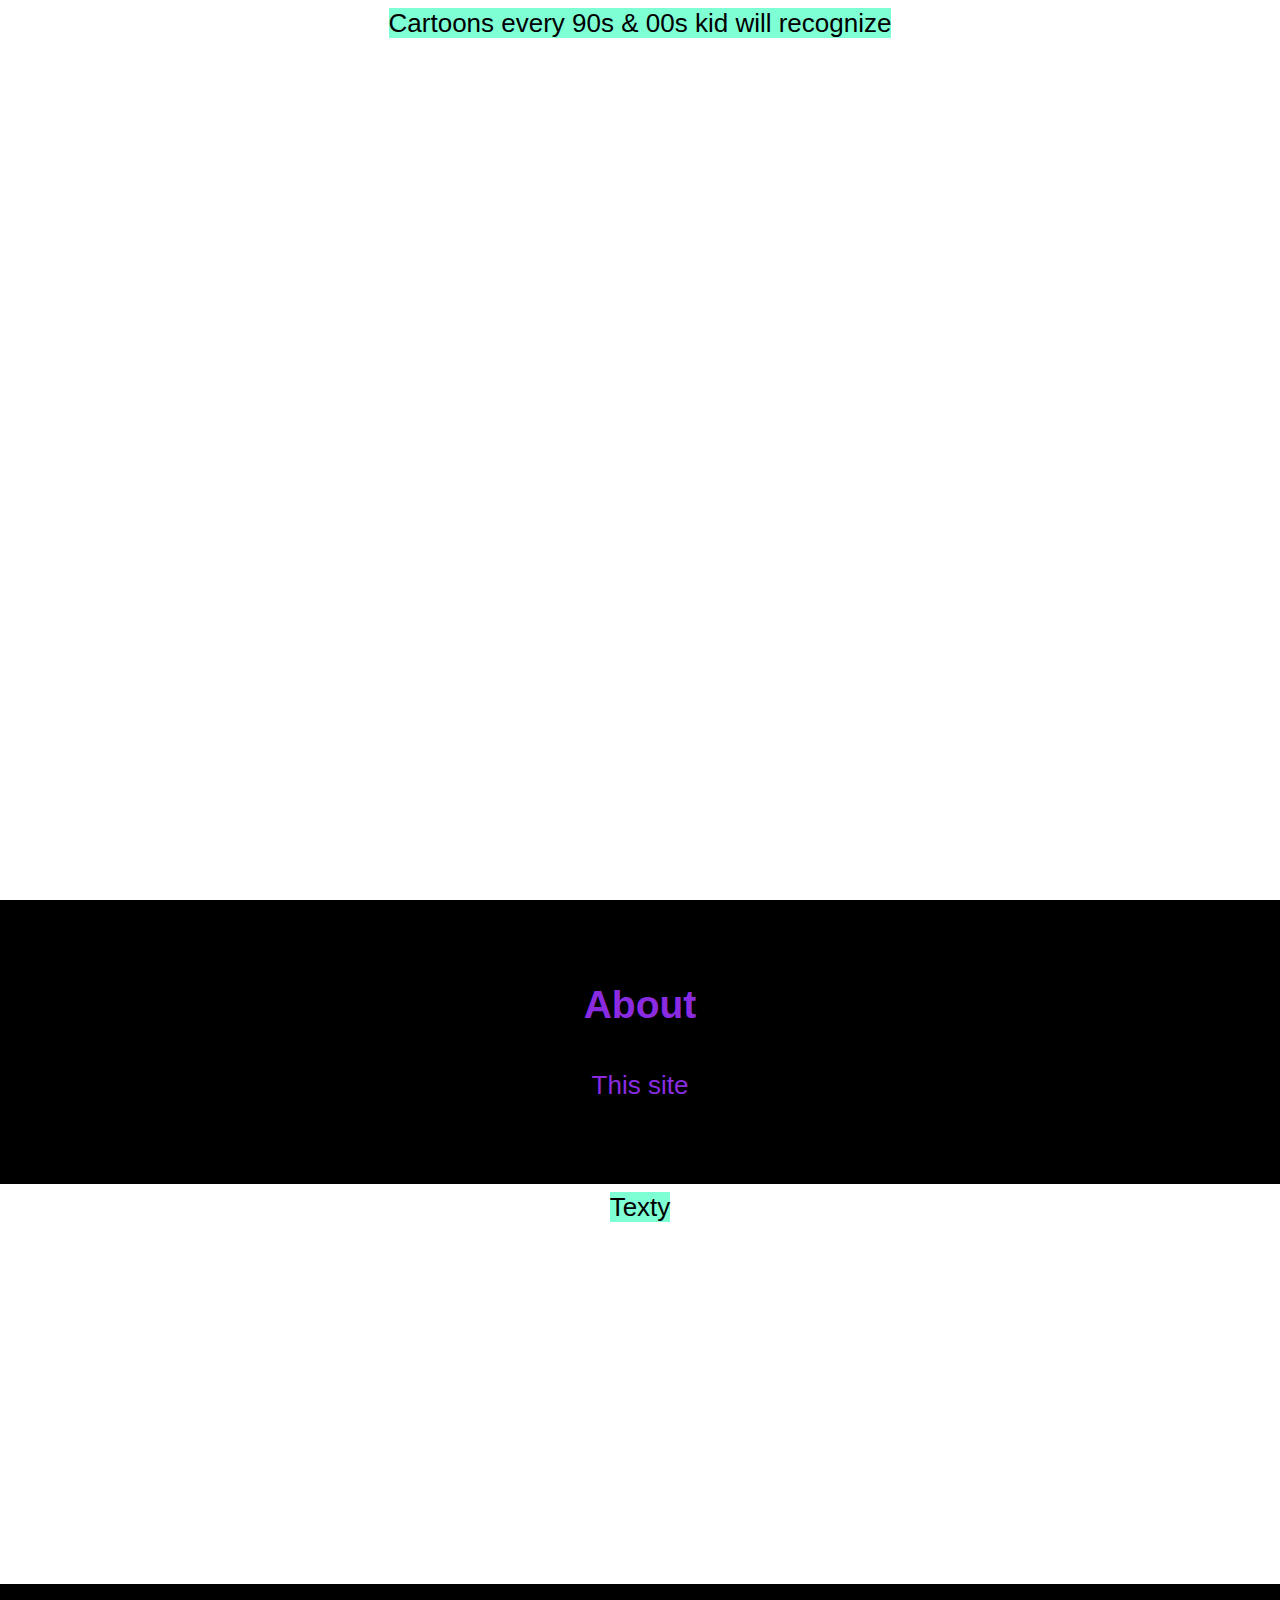
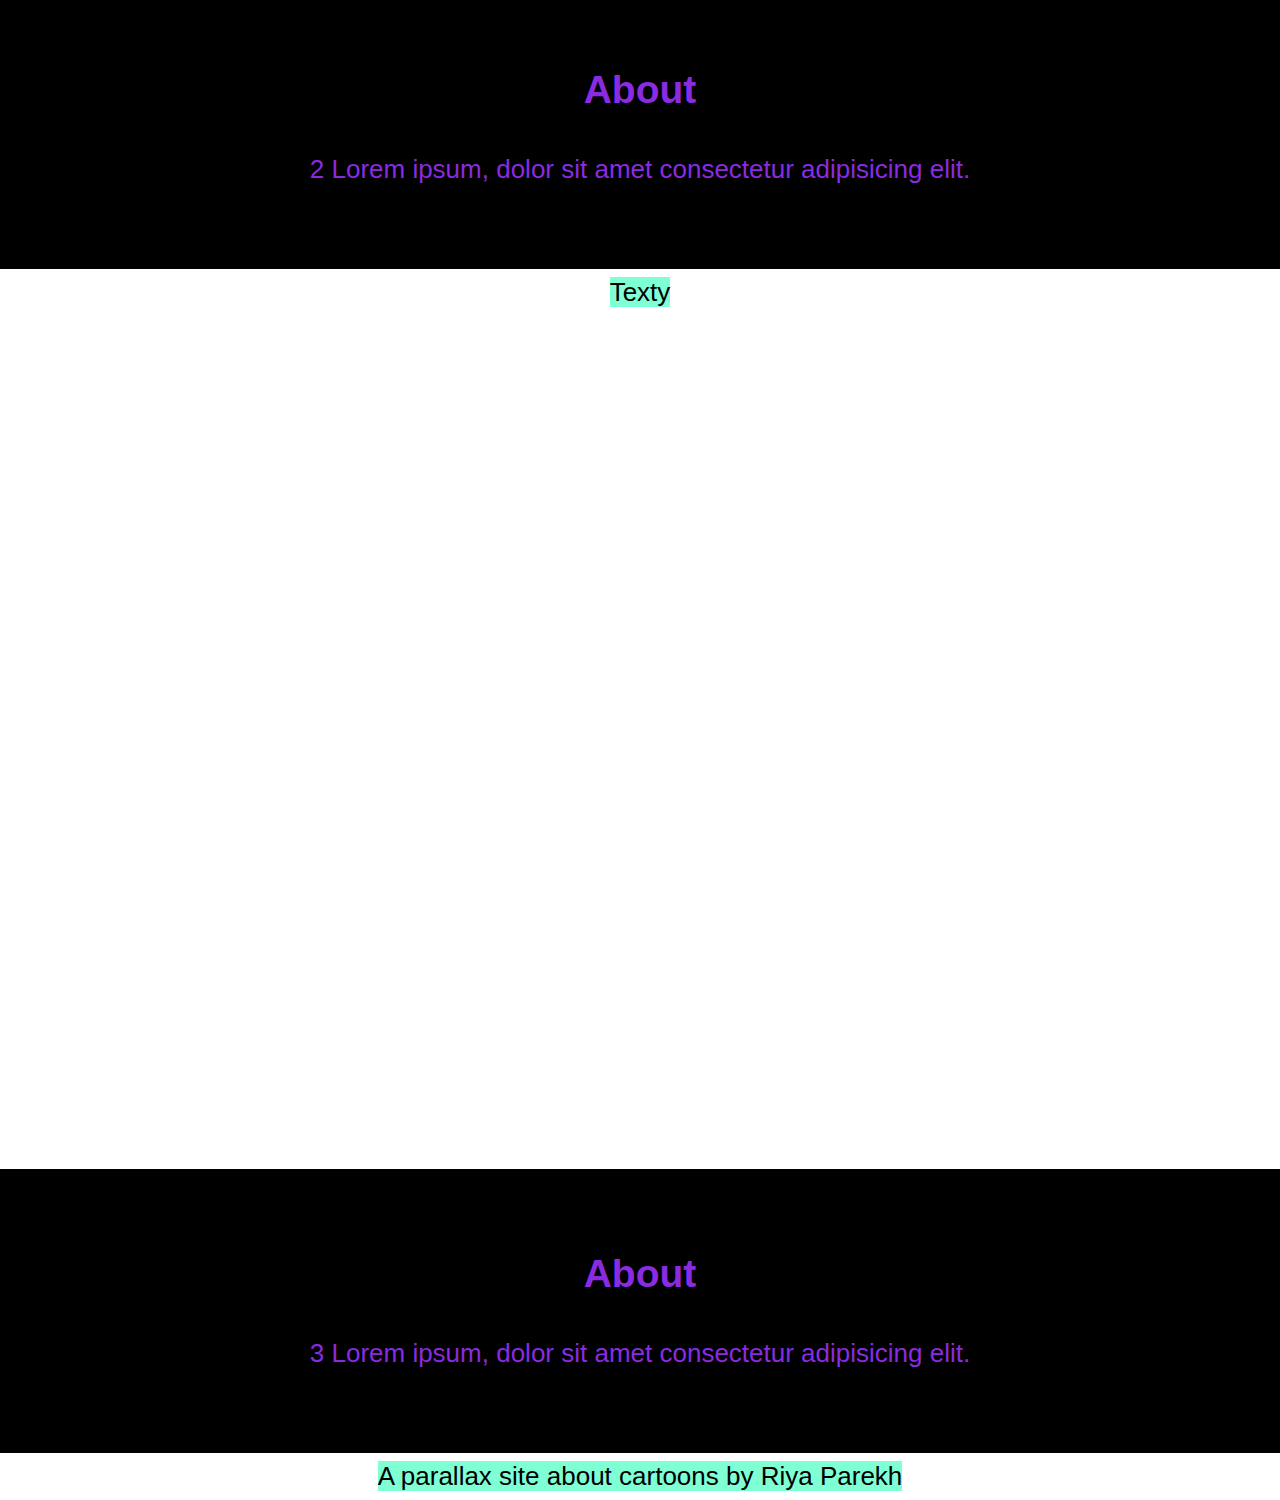
==== para.html @ 27cb5a39 "yo" ====
<!DOCTYPE html>
<html lang="en">
<head>
    <meta charset="UTF-8">
    <meta name="viewport" content="width=device-width, initial-scale=1.0">
    <title> Riya Parallax </title>
    <link rel="stylesheet" href="para style.css">
</head>
<body>


     <div class="pimg1">
        <div class="ptext">
          <span class="border">
            Cartoons every 90s & 00s kid will recognize
          </span>  
        </div>
     </div>


<section class="S1">
<h2>About</h2>
<p>
  This site
</p>
</section >

<div class="pimg2">
    <div class="ptext">
      <span class="border">
       Texty
      </span>  
    </div>
 </div>

 <section class="S1">
    <h2>About</h2>
    <p>
       2 Lorem ipsum, dolor sit amet consectetur adipisicing elit.
    </p>
    </section >

    <div class="pimg3">
        <div class="ptext">
          <span class="border">
           Texty
          </span>  
        </div>
     </div>
    
     <section class="S1">
        <h2>About</h2>
        <p>
           3 Lorem ipsum, dolor sit amet consectetur adipisicing elit.
        </p>
        </section >
        <div class="pimg4">
         <div class="ptext">
           <span class="border">
           A parallax site about cartoons by Riya Parekh
           </span>  
         </div>
      </div>

</body>
</html>
---- para style.css ----
body, html{
    height: 100%;
    margin:0;
    font-size: 26px;
    font-family:"Poppins", sans-serif;
    font-weight: 40;
    line-height: 1.8em;
    color: blueviolet;
}

.pimg1,.pimg2, .pimg3 {

position: relative;
background-position:center;
background-size: cover;
background-repeat: no-repeat;

background-attachment: fixed;
}



.pimg1{
    background-image: url('../Images/spongebob all.jpg');
    min-height: 100%;
}



.pimg2{
    background-image: url('../Images/scooby poster.jpg');
    min-height: 400px;
}


.pimg3{
    background-image: url('../Images/scooby poster.jpg');
    min-height: 100%;
}

.S1 {
    text-align: center;
    padding: 50px;
    background-color: black;
}

.ptext{
    top: 50%;
    width: 100%;
    text-align: center;
}

.border{
   background-color: aquamarine; 
   color: black;
   /*padding: 20px;*/
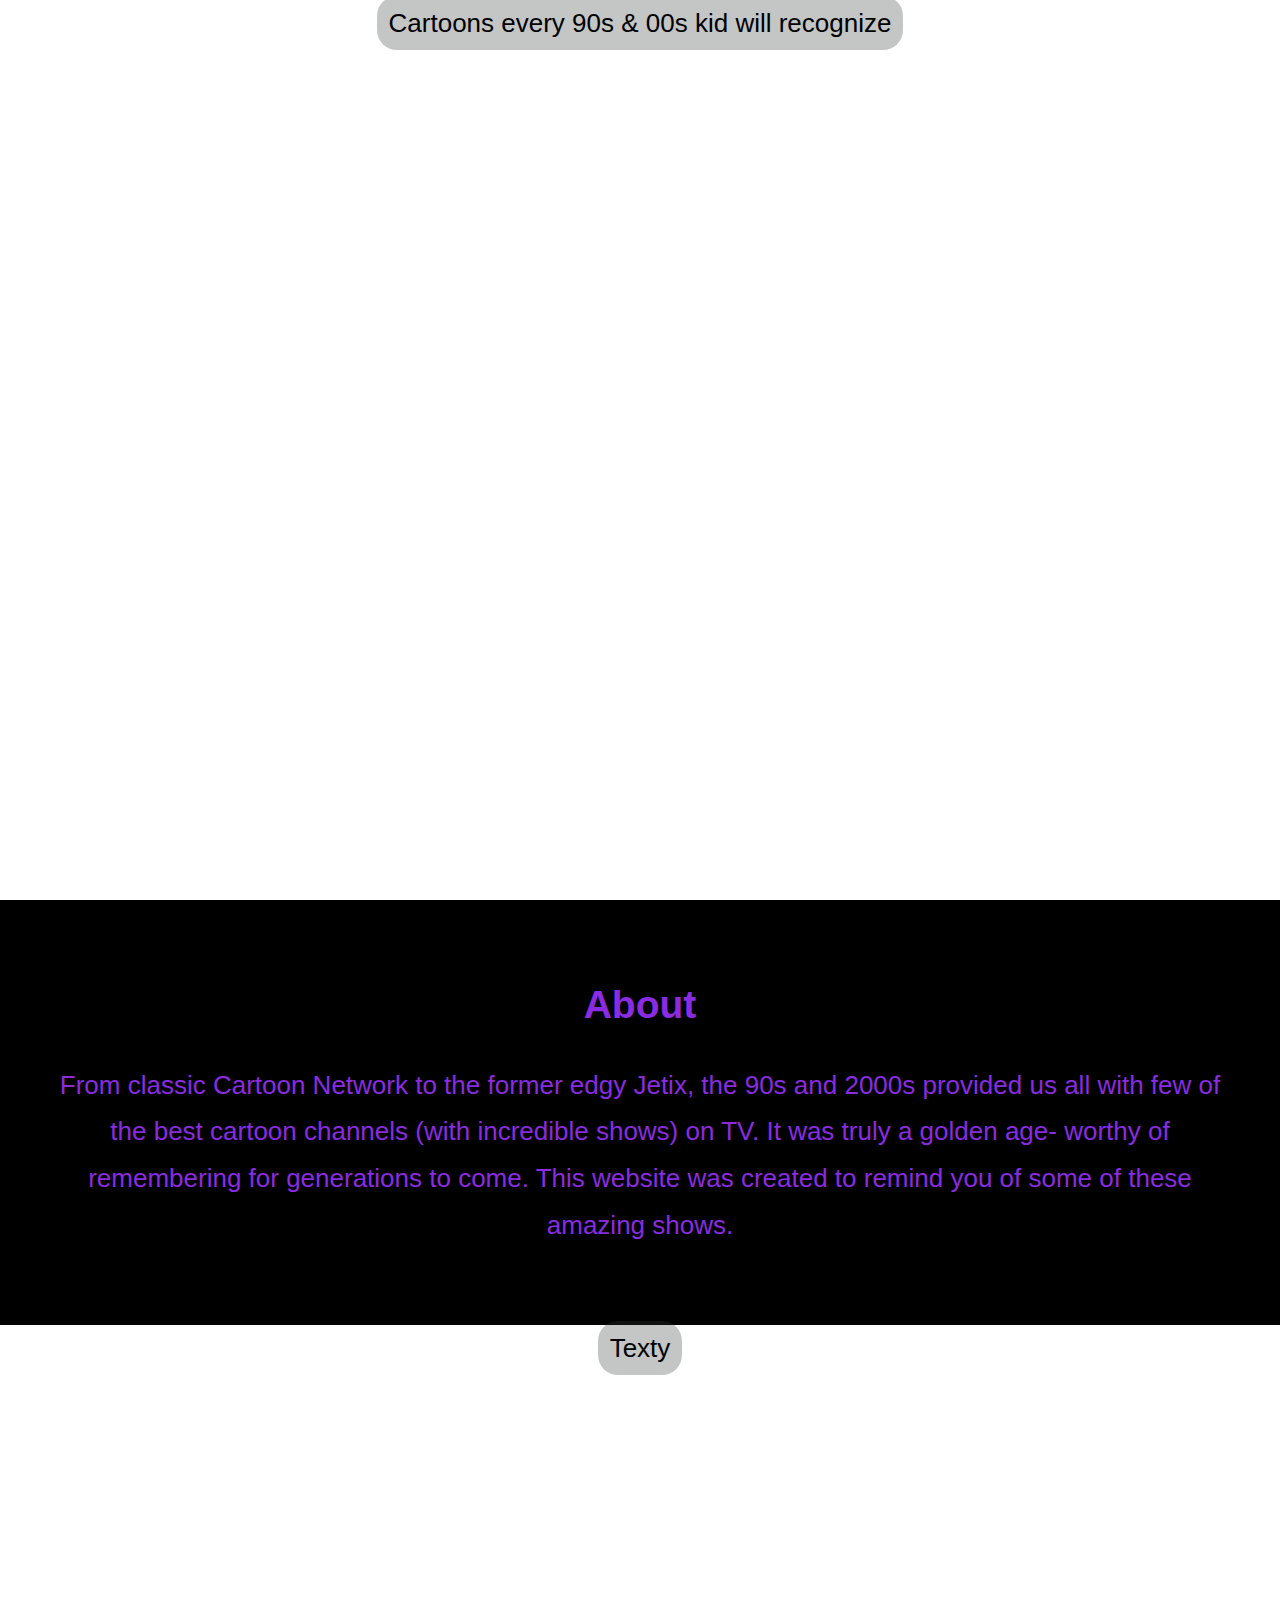
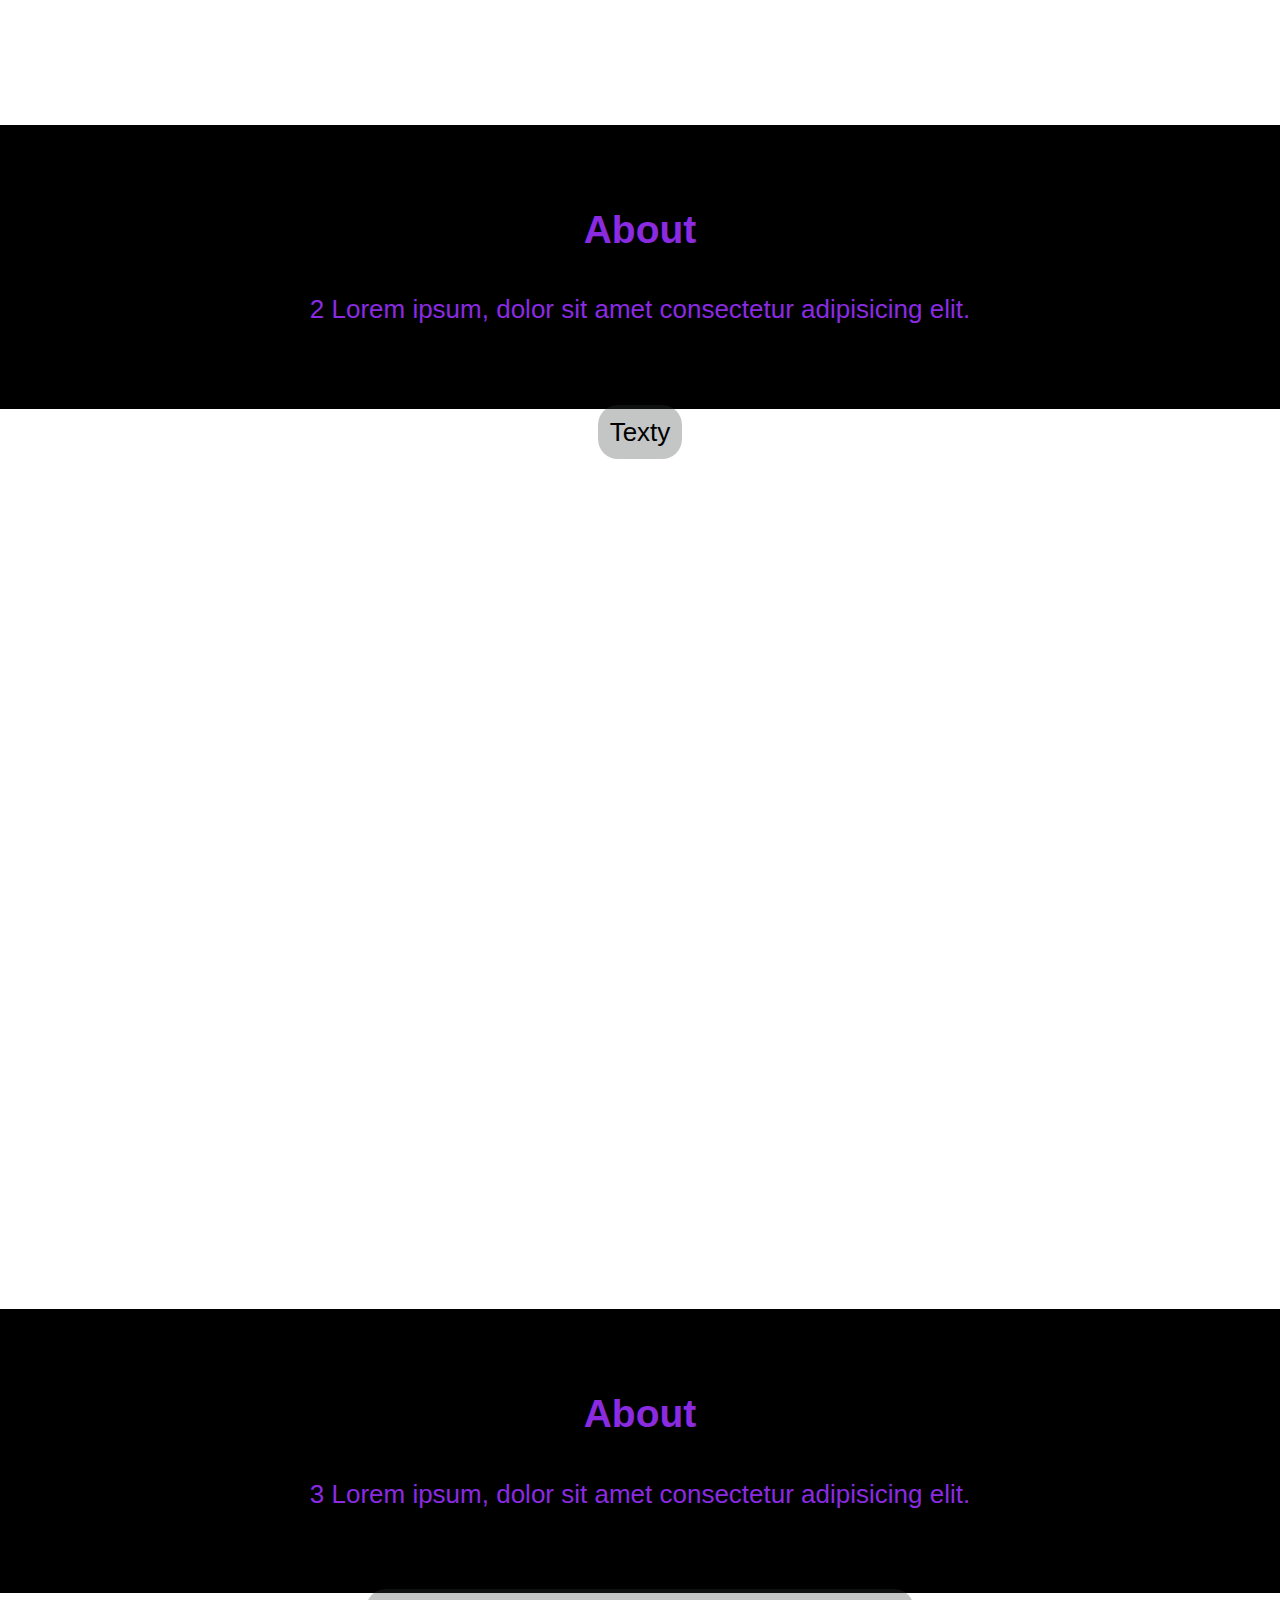
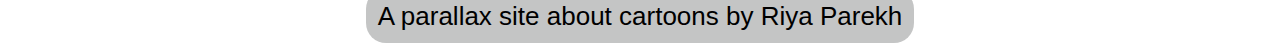
==== commit be49f05d: "hiyyy" ====
--- a/para.html
+++ b/para.html
@@ -21,7 +21,7 @@
 <section class="S1">
 <h2>About</h2>
 <p>
-  This site
+From classic Cartoon Network to the former edgy Jetix, the 90s and 2000s provided us all with few of the best cartoon channels (with incredible shows) on TV. It was truly a golden age- worthy of remembering for generations to come. This website was created to remind you of some of these amazing shows.
 </p>
 </section >
 
--- a/para style.css
+++ b/para style.css
@@ -51,6 +51,8 @@
 }
 
 .border{
-   background-color: aquamarine; 
+   background-color: rgba(52, 54, 54, 0.29); 
    color: black;
-   /*padding: 20px;*/+   border-radius: 20px;
+   padding: 12px;
+}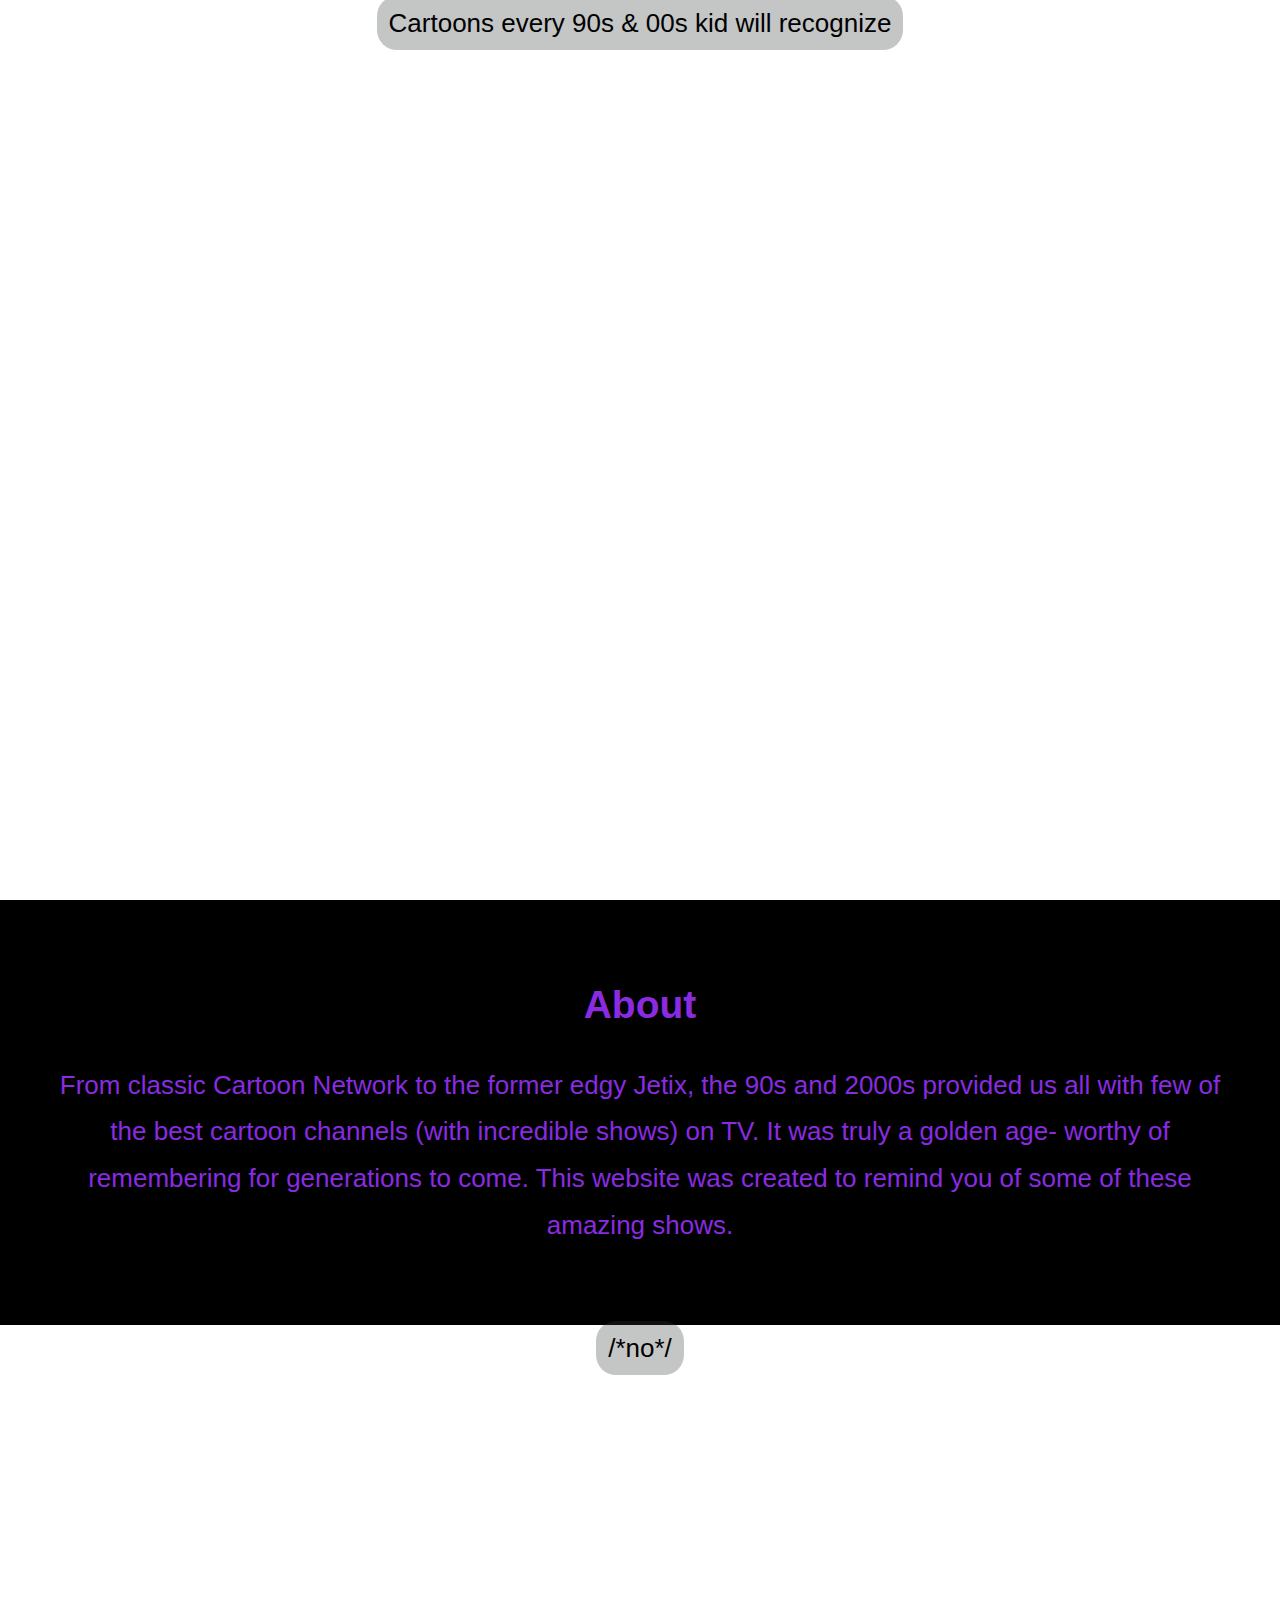
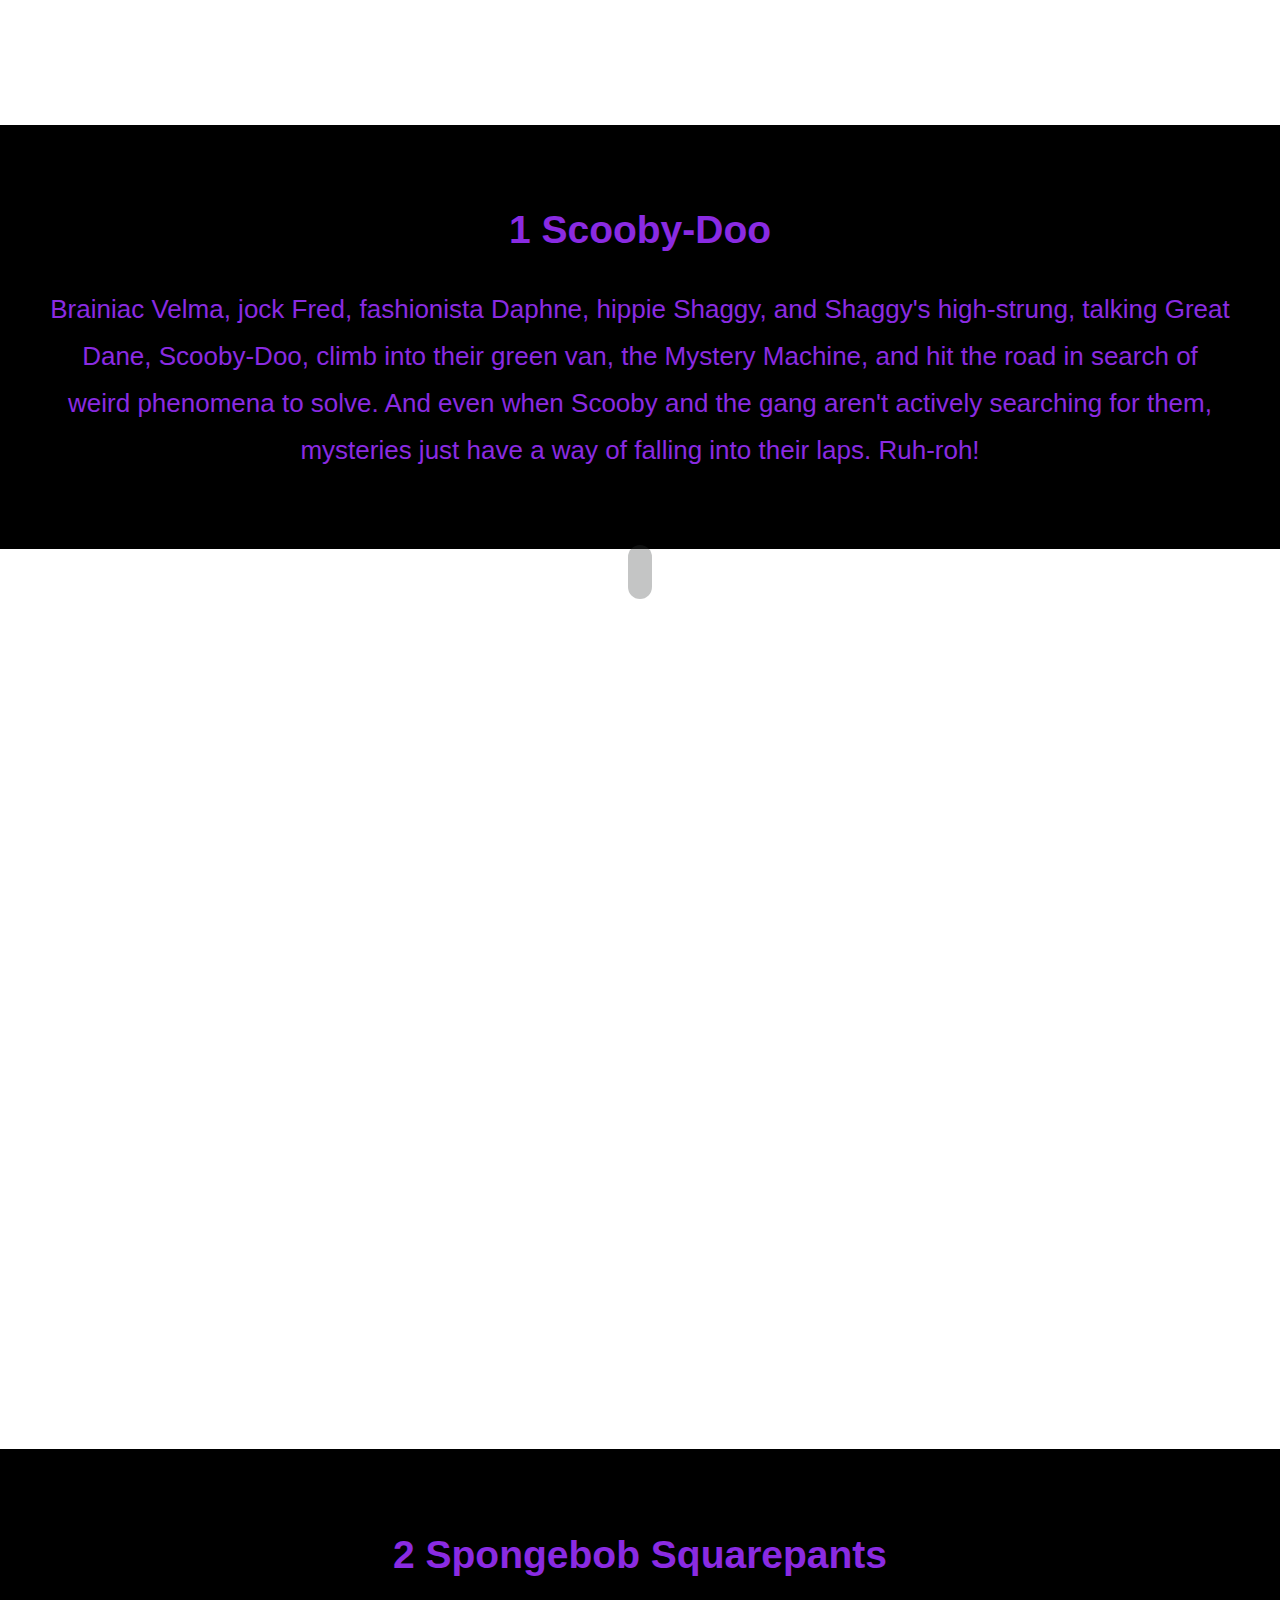
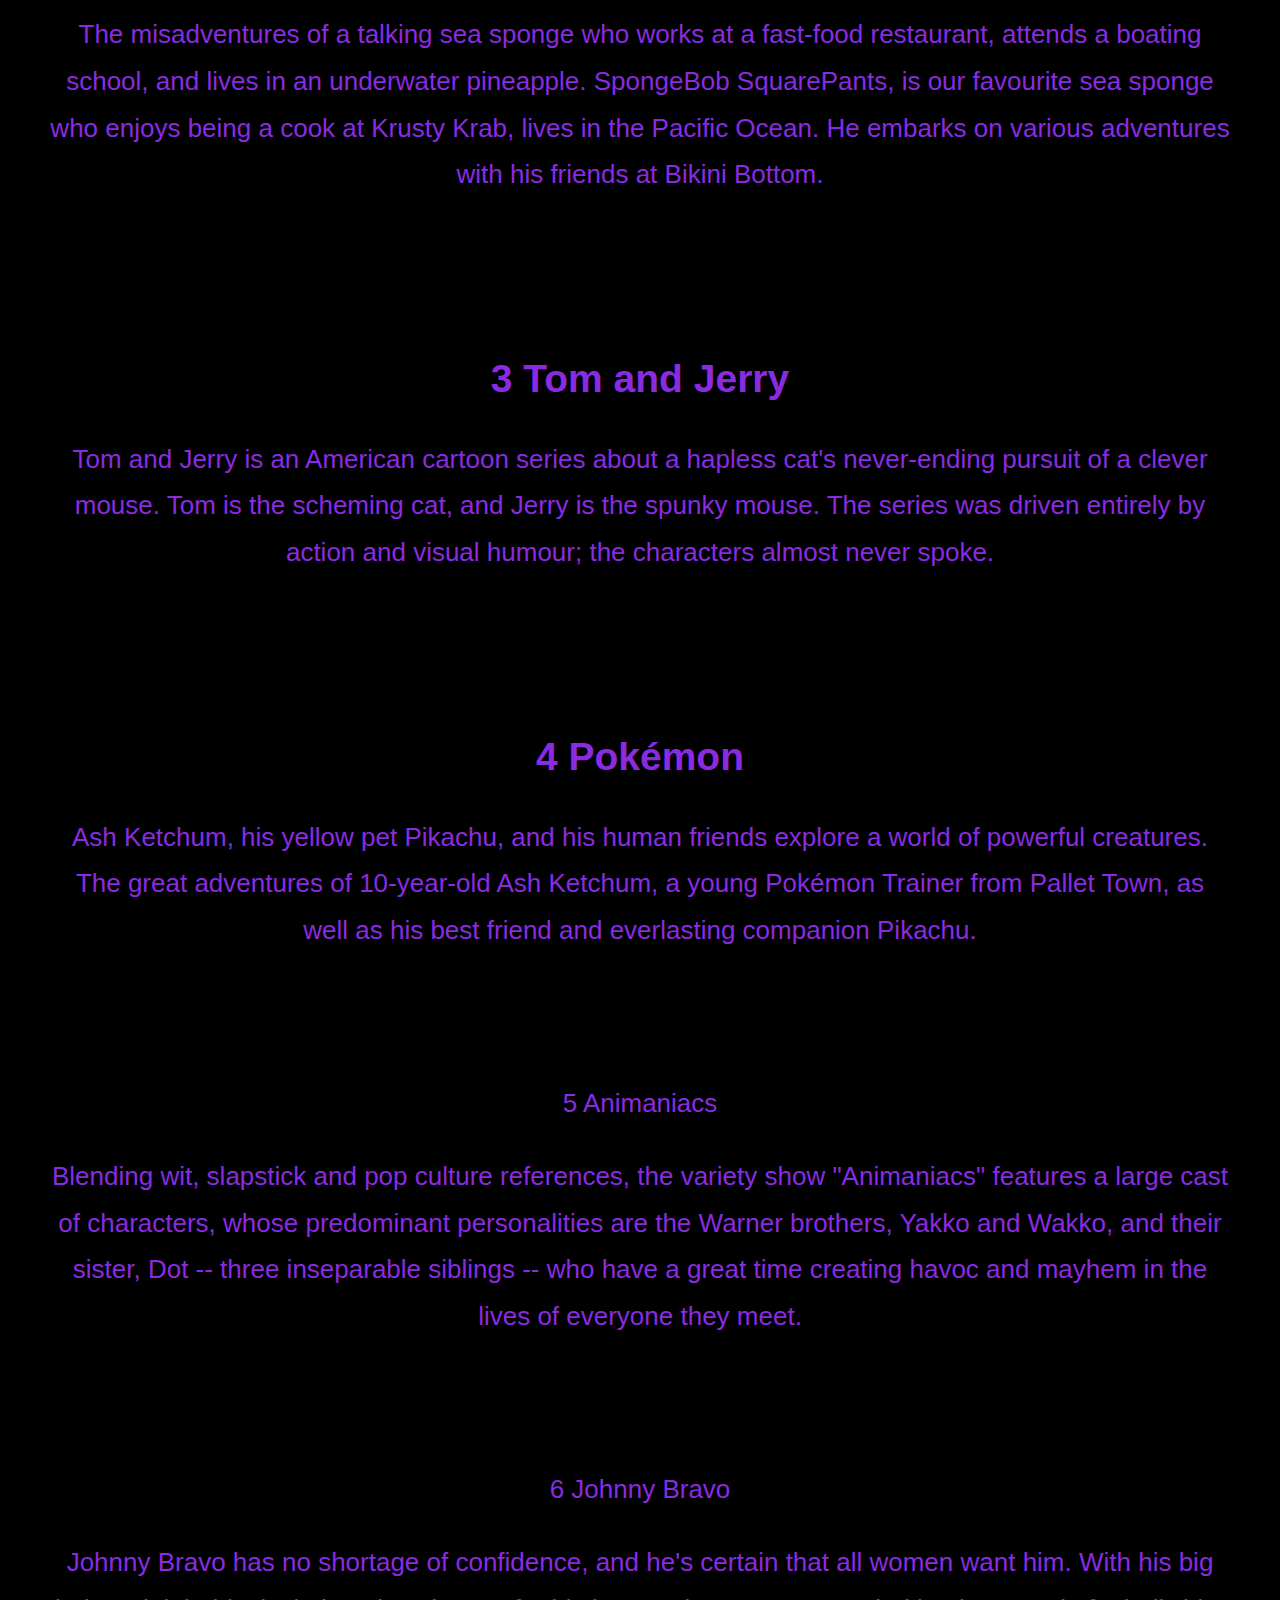
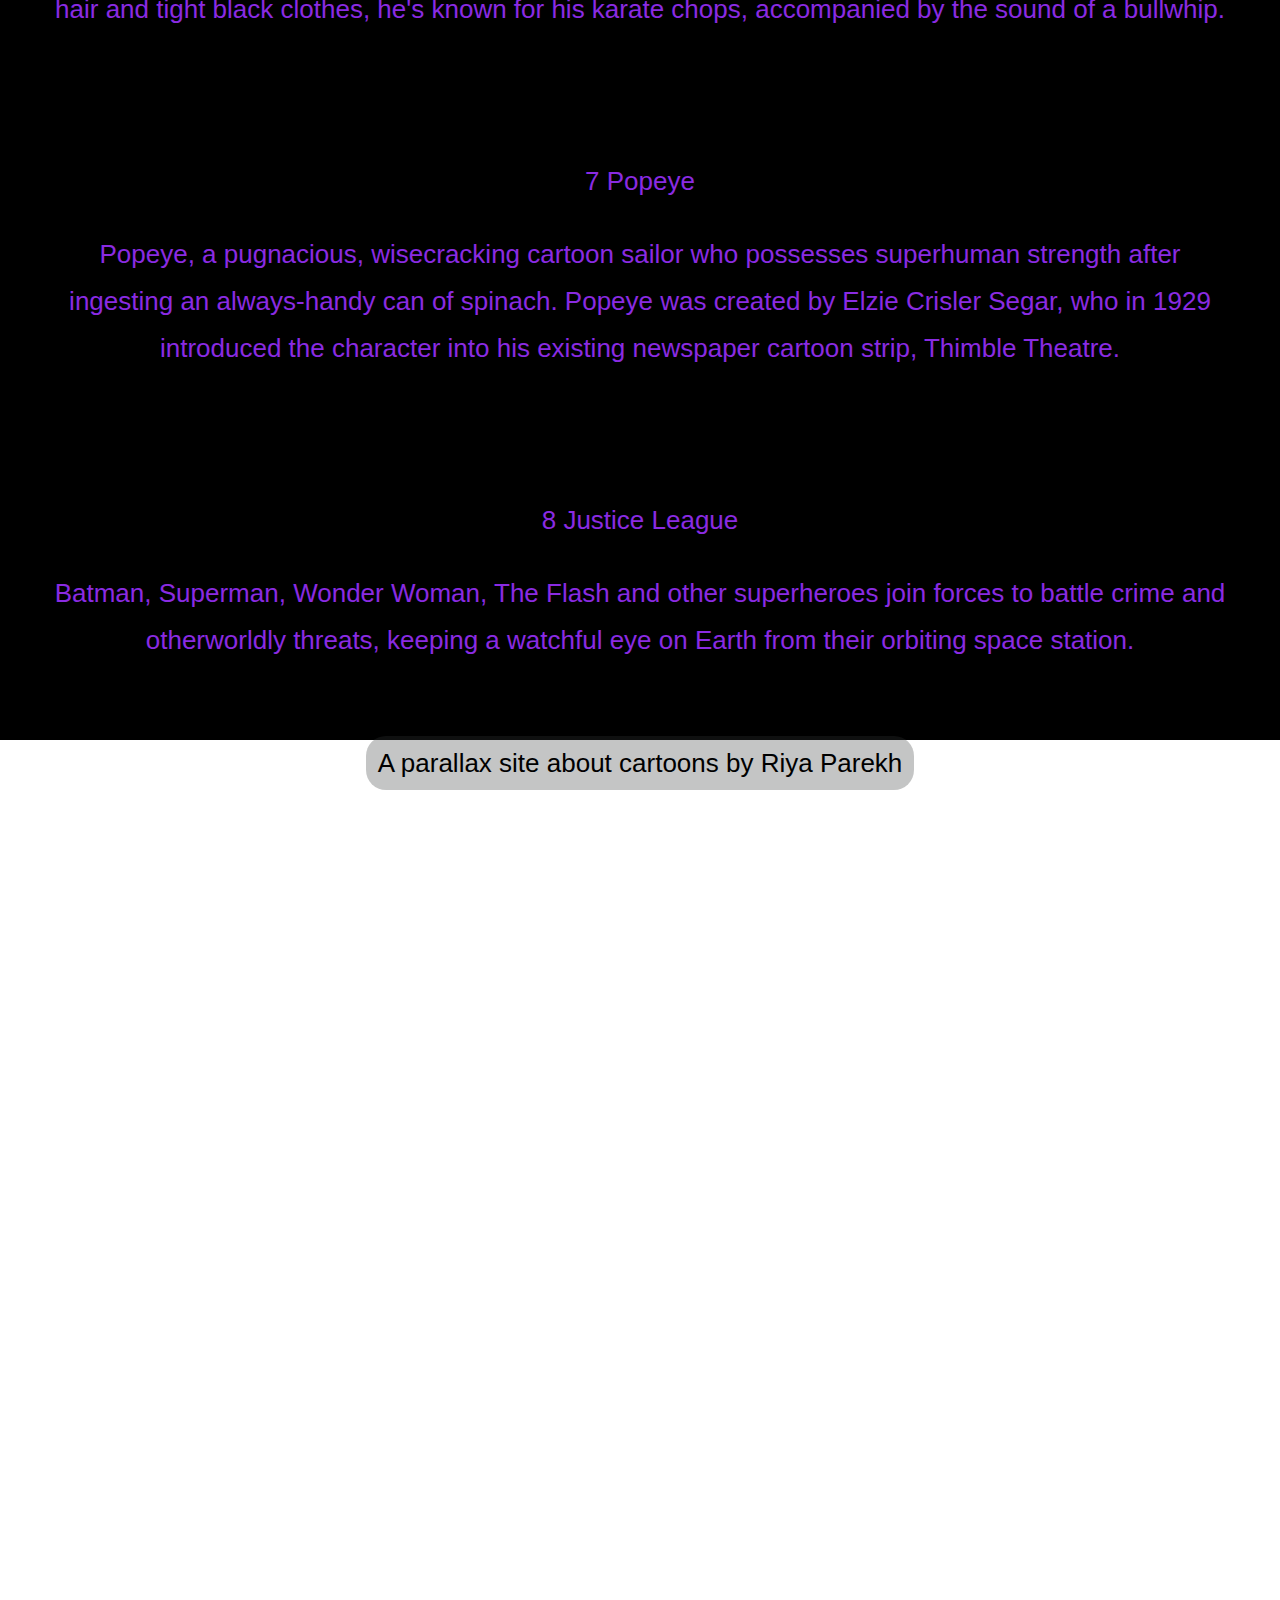
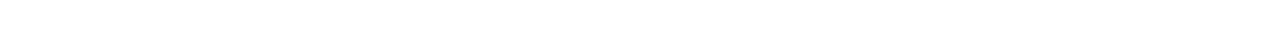
==== commit 36a9850a: "hoho" ====
--- a/para.html
+++ b/para.html
@@ -28,33 +28,95 @@
 <div class="pimg2">
     <div class="ptext">
       <span class="border">
-       Texty
+/*no*/
       </span>  
     </div>
  </div>
 
  <section class="S1">
-    <h2>About</h2>
+    <h2>1 Scooby-Doo</h2>
     <p>
-       2 Lorem ipsum, dolor sit amet consectetur adipisicing elit.
+      Brainiac Velma, jock Fred, fashionista Daphne, hippie Shaggy, and Shaggy's high-strung, talking Great Dane, Scooby-Doo, climb into their green van, the Mystery Machine, and hit the road in search of weird phenomena to solve. And even when Scooby and the gang aren't actively searching for them, mysteries just have a way of falling into their laps. Ruh-roh!   
     </p>
     </section >
 
     <div class="pimg3">
         <div class="ptext">
           <span class="border">
-           Texty
+           
           </span>  
         </div>
      </div>
     
      <section class="S1">
-        <h2>About</h2>
+        <h2>2 Spongebob Squarepants</h2>
         <p>
-           3 Lorem ipsum, dolor sit amet consectetur adipisicing elit.
+         The misadventures of a talking sea sponge who works at a fast-food restaurant, attends a boating school, and lives in an underwater pineapple. SpongeBob SquarePants, is our favourite sea sponge who enjoys being a cook at Krusty Krab, lives in the Pacific Ocean. He embarks on various adventures with his friends at Bikini Bottom.        
+      </p>
+        </section >
+
+        <section class="S1">
+         <h2>3 Tom and Jerry</h2>
+         <p>
+          Tom and Jerry is an American cartoon series about a hapless cat's never-ending pursuit of a clever mouse. Tom is the scheming cat, and Jerry is the spunky mouse. The series was driven entirely by action and visual humour; the characters almost never spoke.
         </p>
-        </section >
-        <div class="pimg4">
+       </section >
+ 
+       <section class="S1">
+         <h2>4 Pokémon</h2>
+          <p>
+         Ash Ketchum, his yellow pet Pikachu, and his human friends explore a world of powerful creatures. The great adventures of 10-year-old Ash Ketchum, a young Pokémon Trainer from Pallet Town, as well as his best friend and everlasting companion Pikachu.
+          </p>
+      </section >
+
+      <section class="S1">
+         <h>5 Animaniacs</h2>
+          <p>
+            Blending wit, slapstick and pop culture references, the variety show "Animaniacs" features a large cast of characters, whose predominant personalities are the Warner brothers, Yakko and Wakko, and their sister, Dot -- three inseparable siblings -- who have a great time creating havoc and mayhem in the lives of everyone they meet.
+       </p>
+      </section >
+
+<section class="S1">
+         <h>6 Johnny Bravo</h2>
+          <p>
+            Johnny Bravo has no shortage of confidence, and he's certain that all women want him. With his big hair and tight black clothes, he's known for his karate chops, accompanied by the sound of a bullwhip.
+      </p>
+      </section >
+
+      <section class="S1">
+         <h>7 Popeye</h2>
+          <p>
+       Popeye, a pugnacious, wisecracking cartoon sailor who possesses superhuman strength after ingesting an always-handy can of spinach. Popeye was created by Elzie Crisler Segar, who in 1929 introduced the character into his existing newspaper cartoon strip, Thimble Theatre.     
+      </p>
+      </section >
+
+
+      <section class="S1">
+         <h>8 Justice League</h2>
+          <p>
+       Batman, Superman, Wonder Woman, The Flash and other superheroes join forces to battle crime and otherworldly threats, keeping a watchful eye on Earth from their orbiting space station.     
+      </p>
+      </section >
+
+
+
+
+
+
+
+
+
+
+
+
+
+
+
+
+
+
+
+        <div class="pimg1">
          <div class="ptext">
            <span class="border">
            A parallax site about cartoons by Riya Parekh
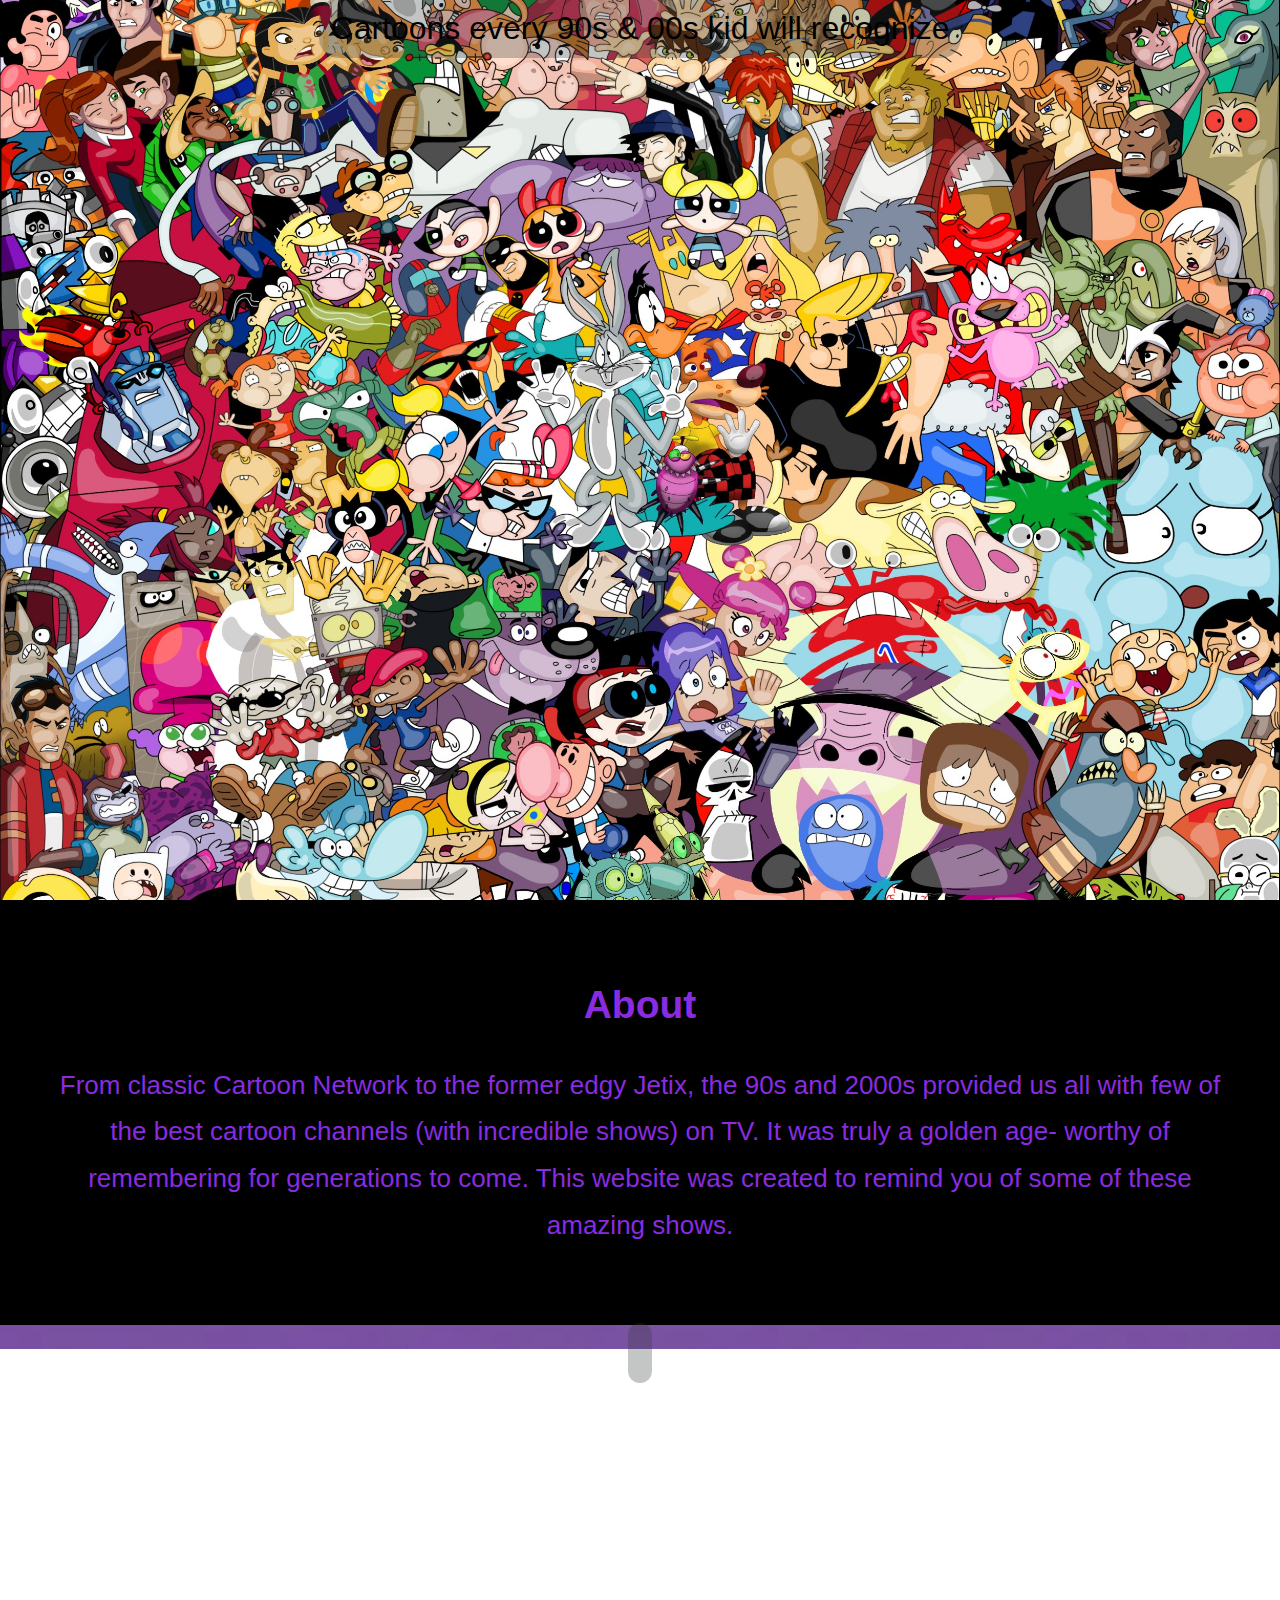
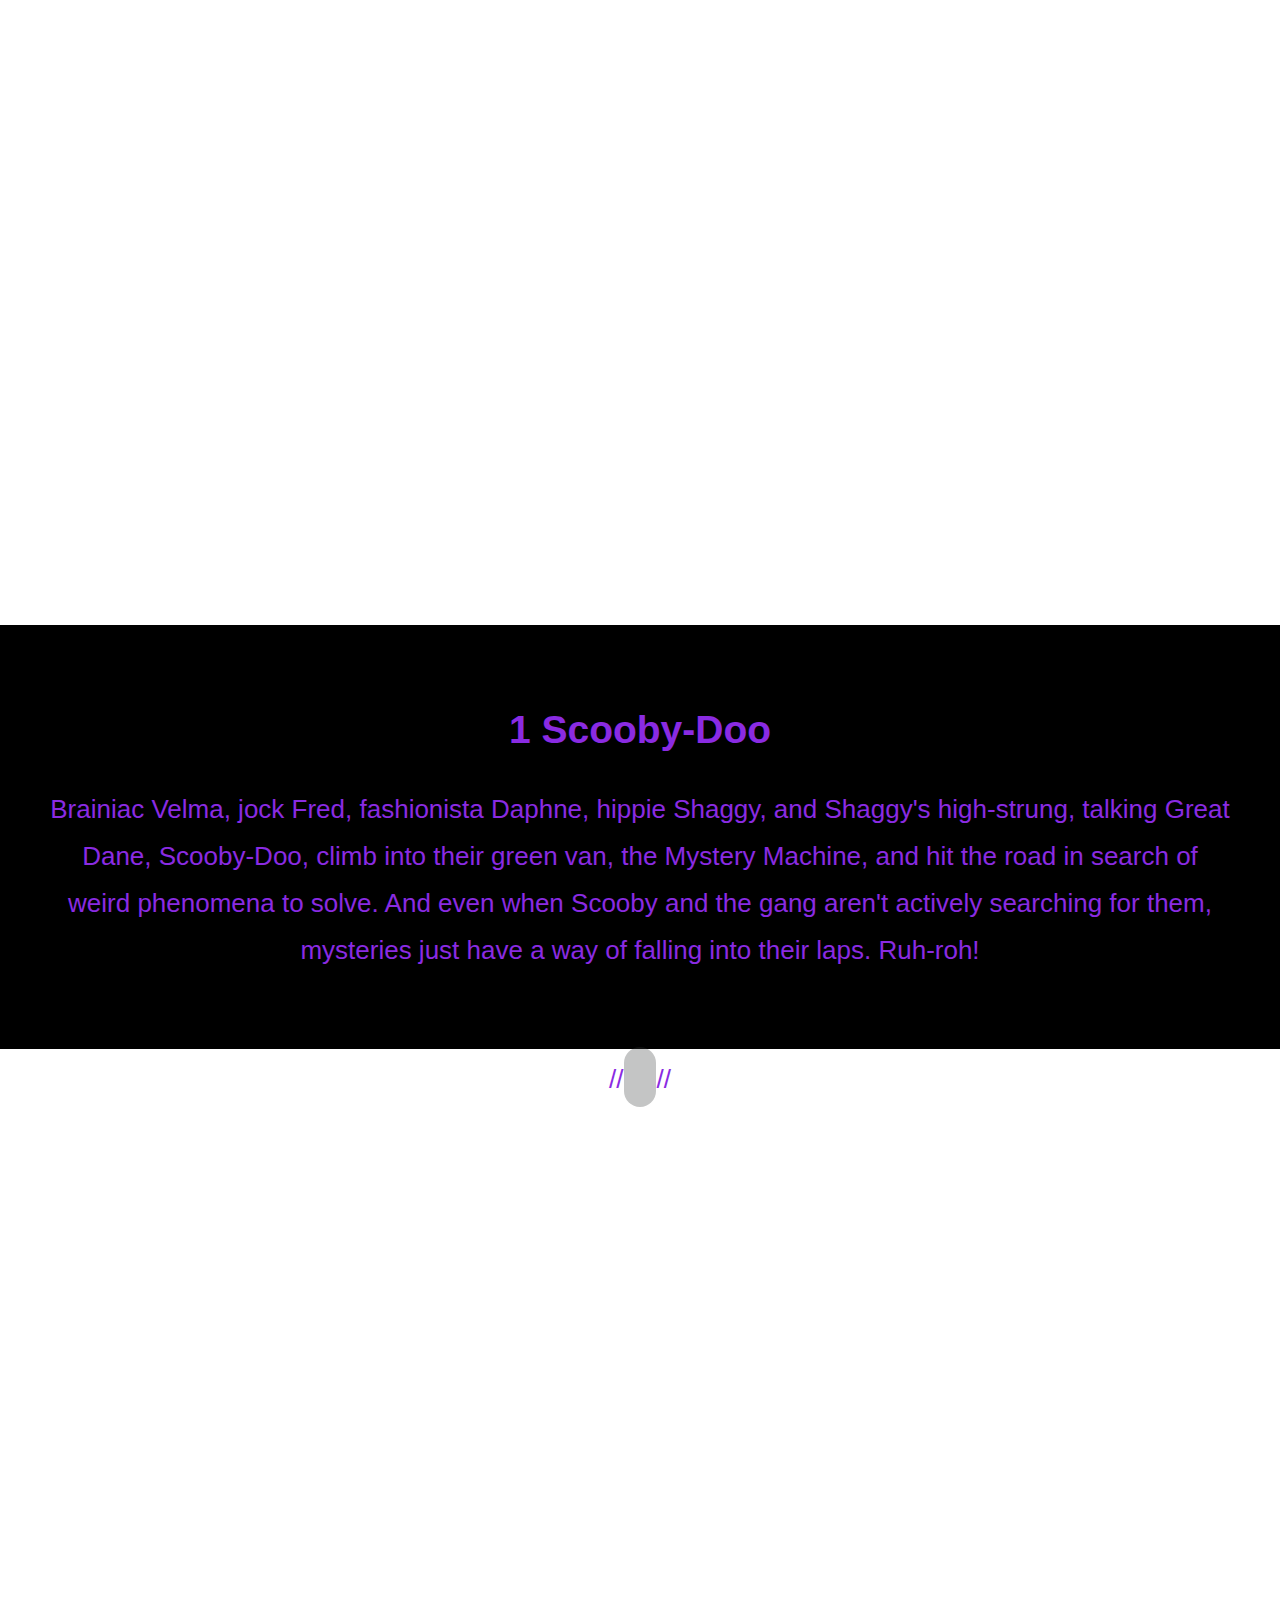
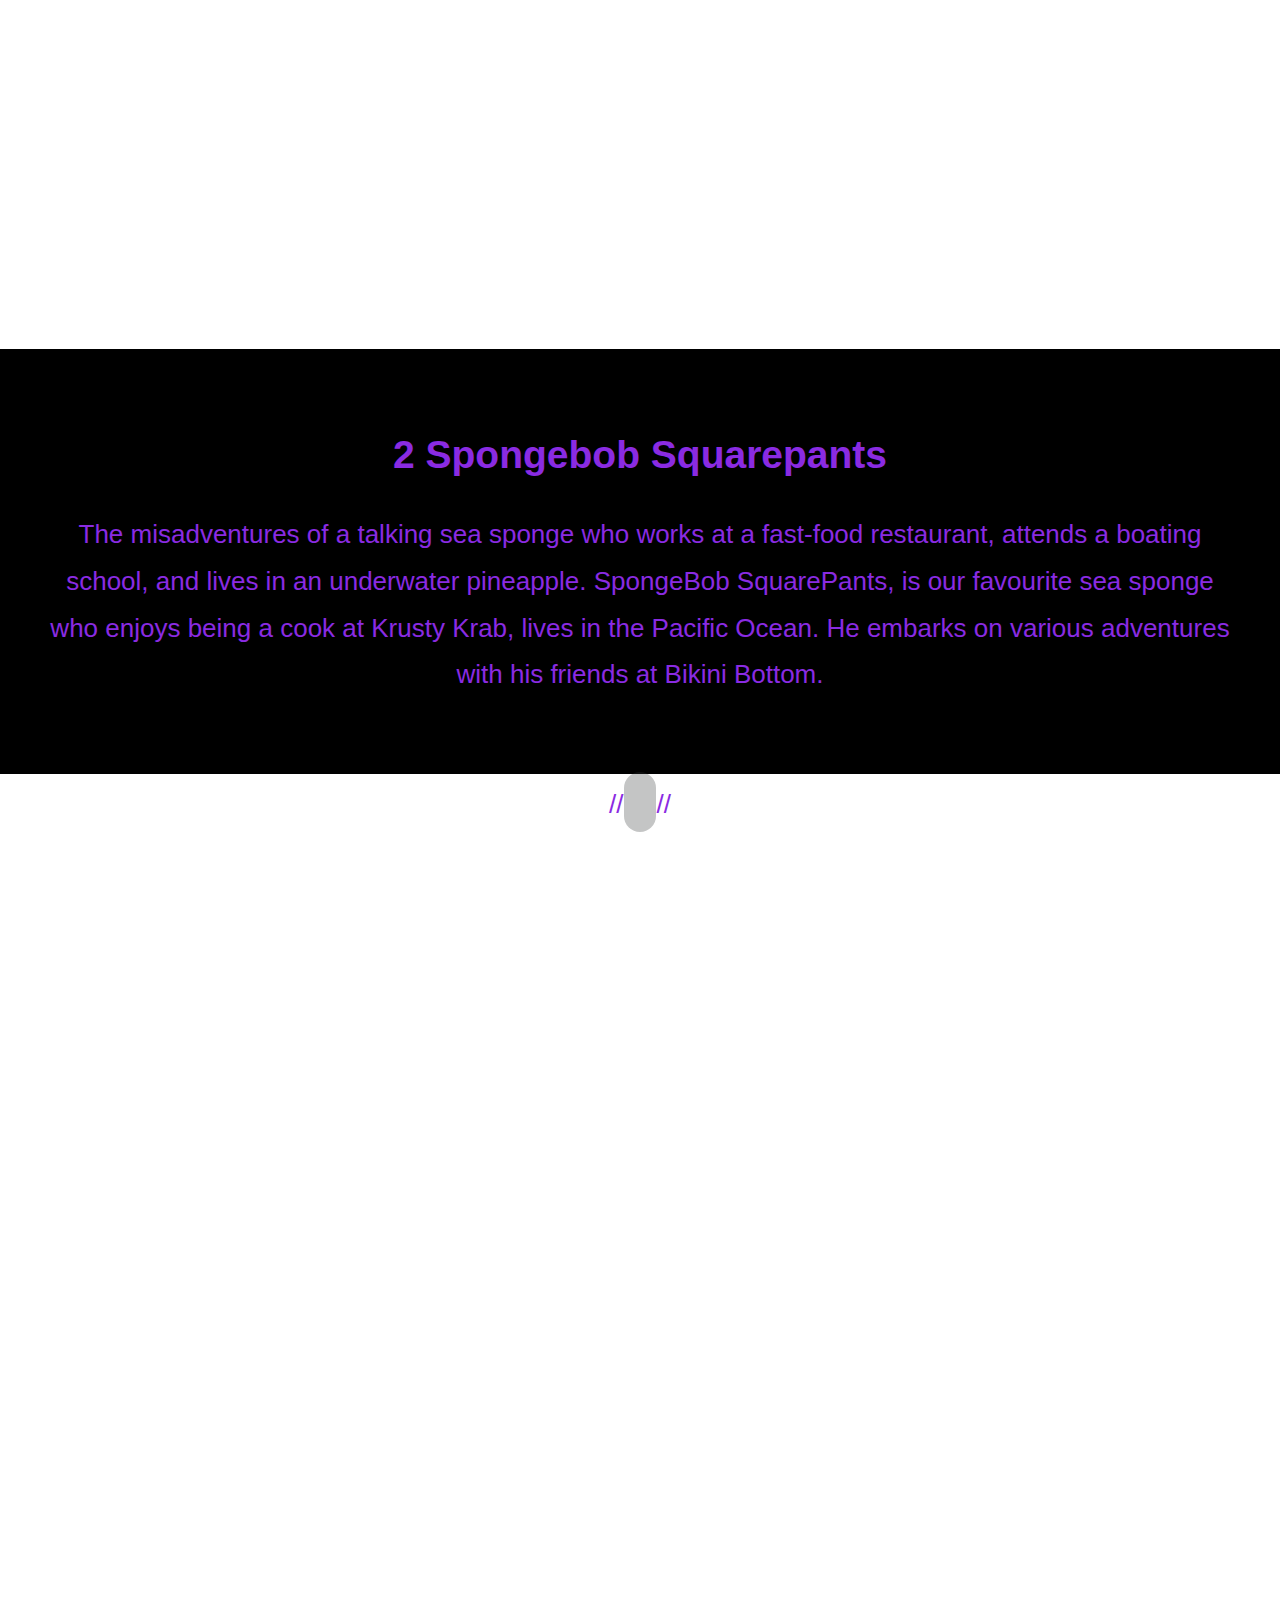
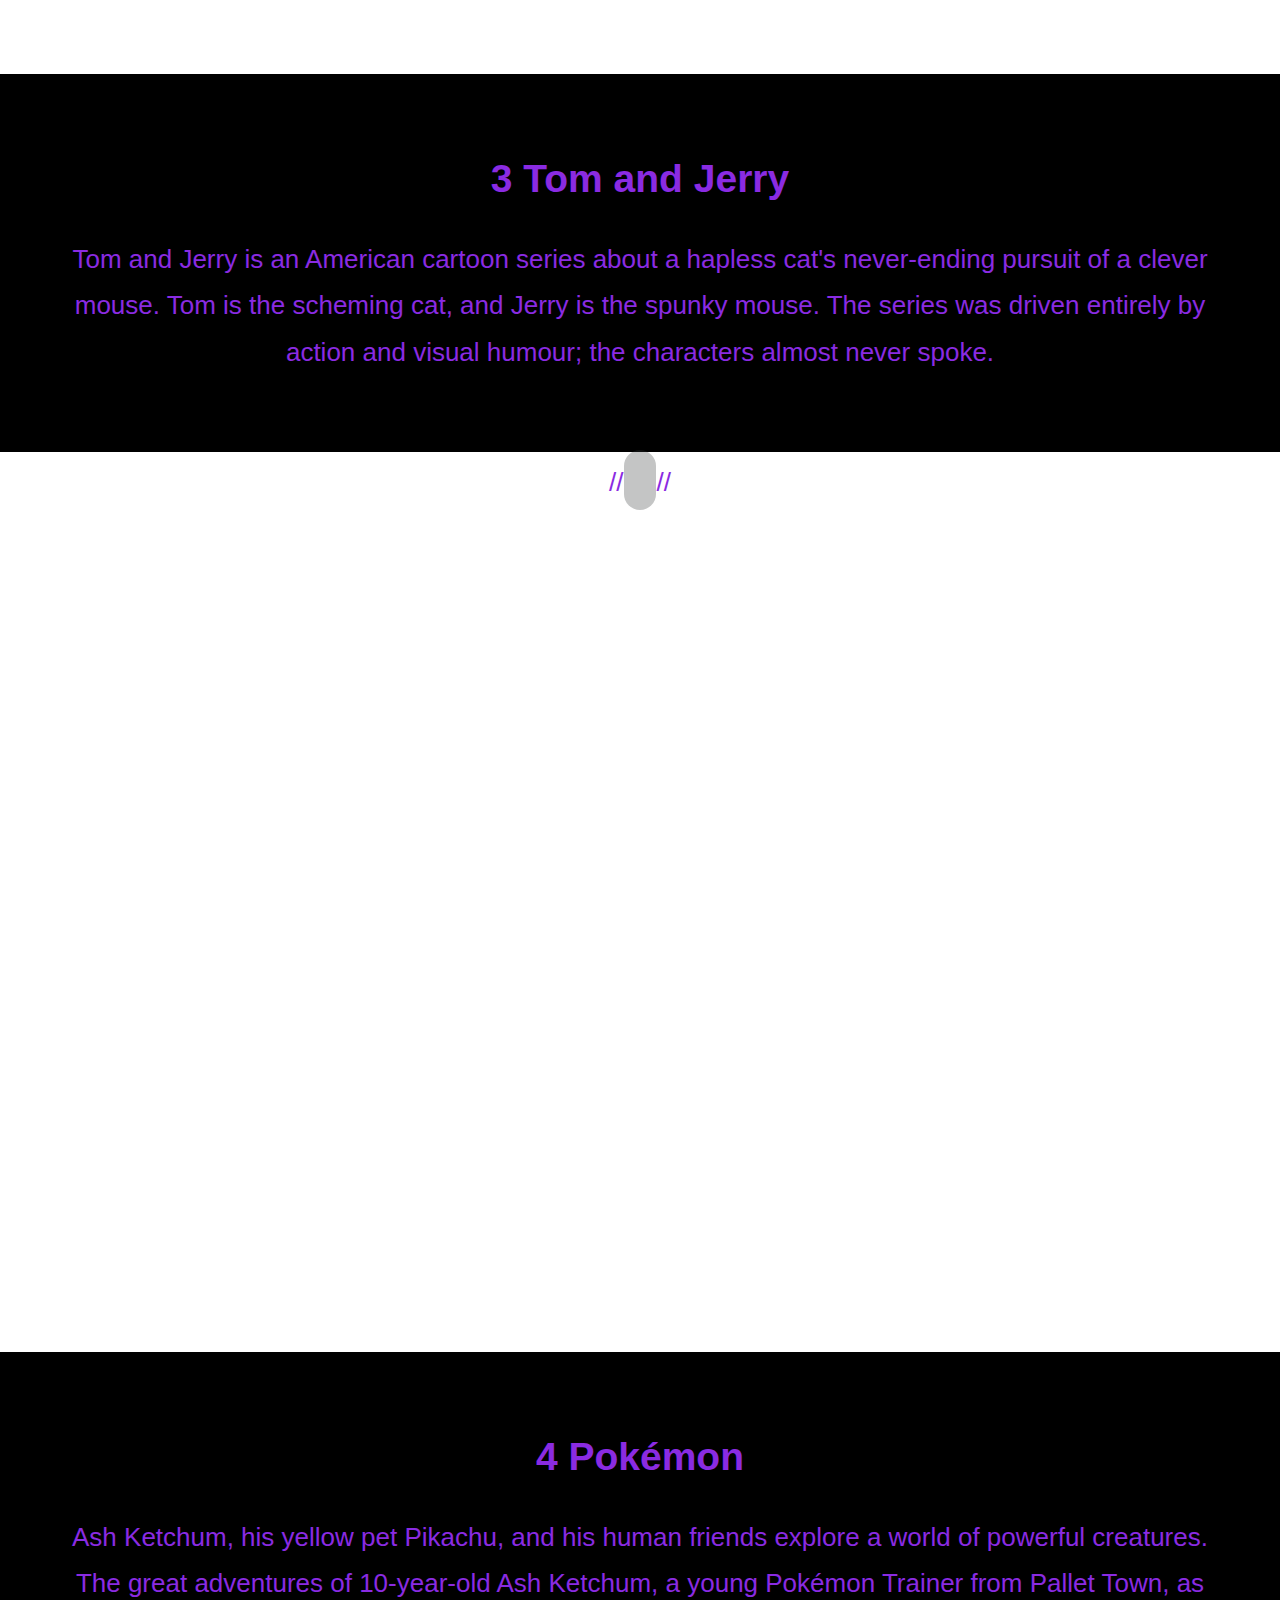
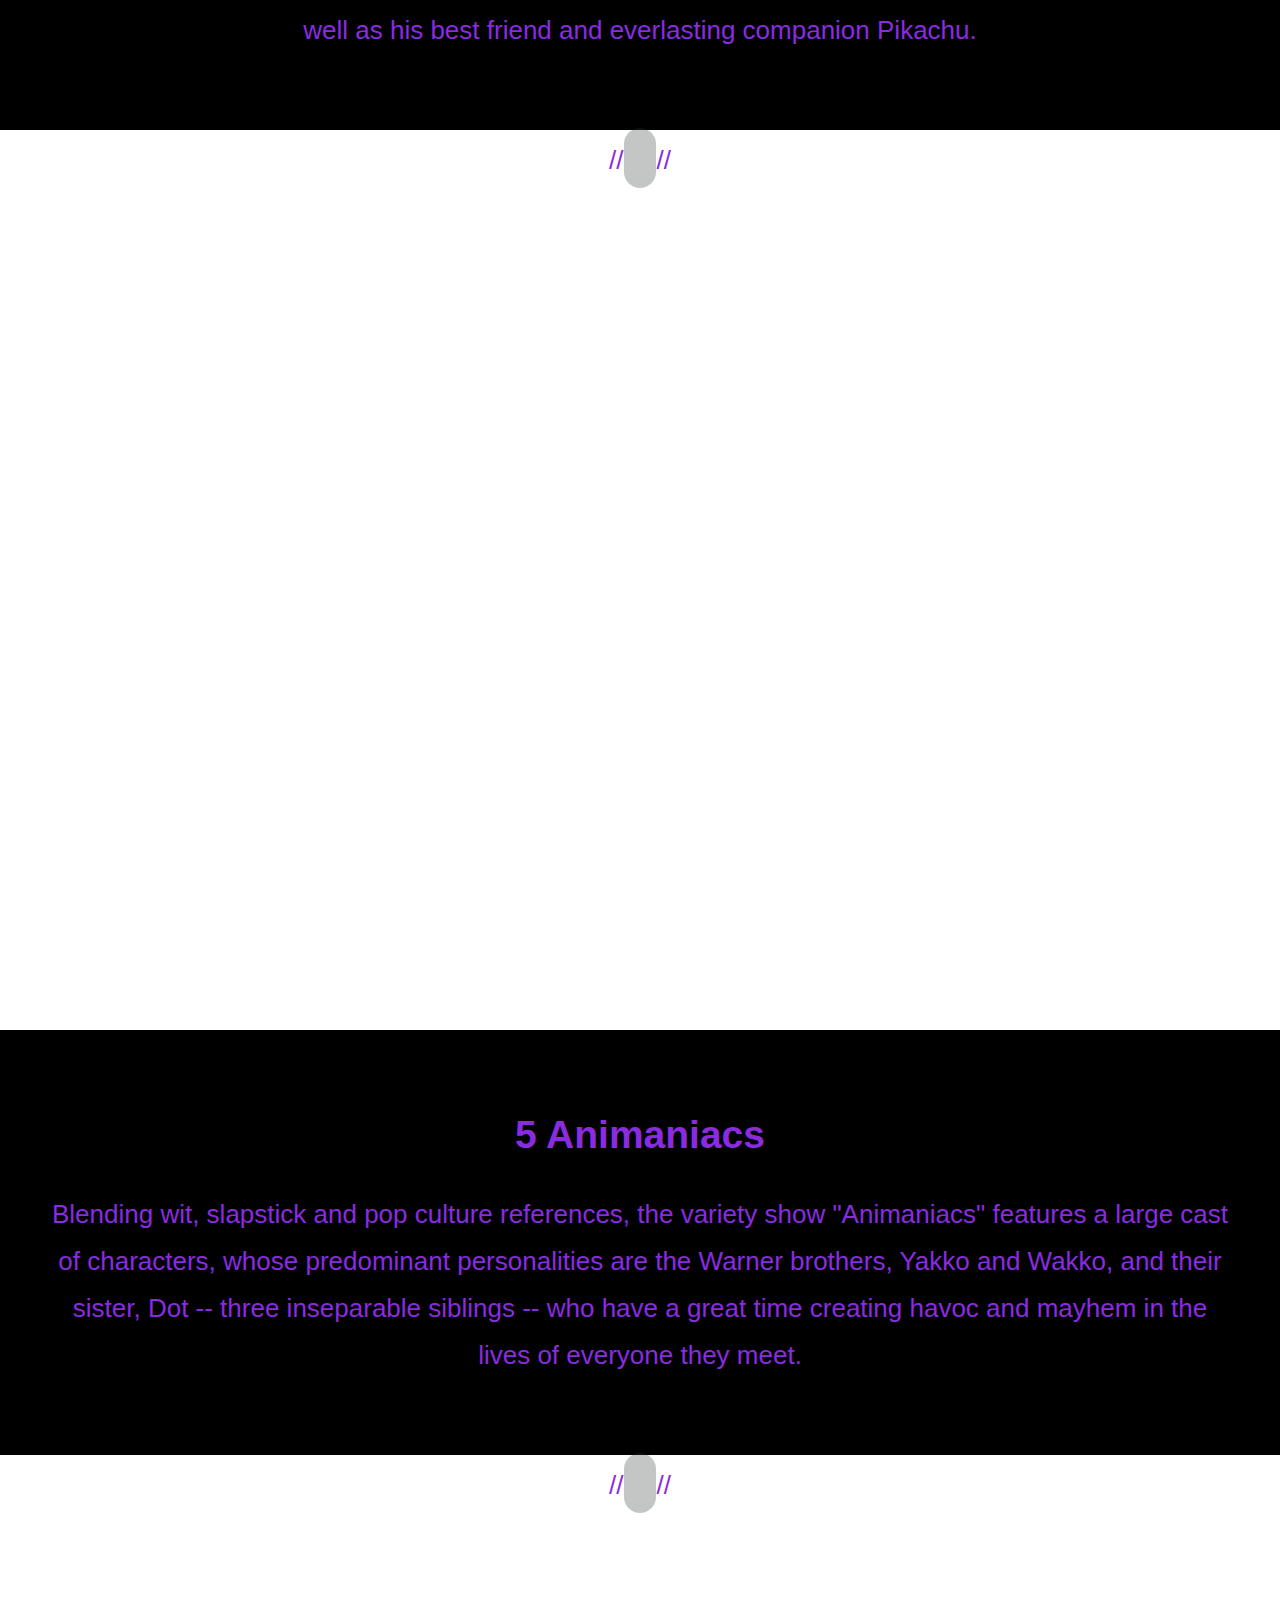
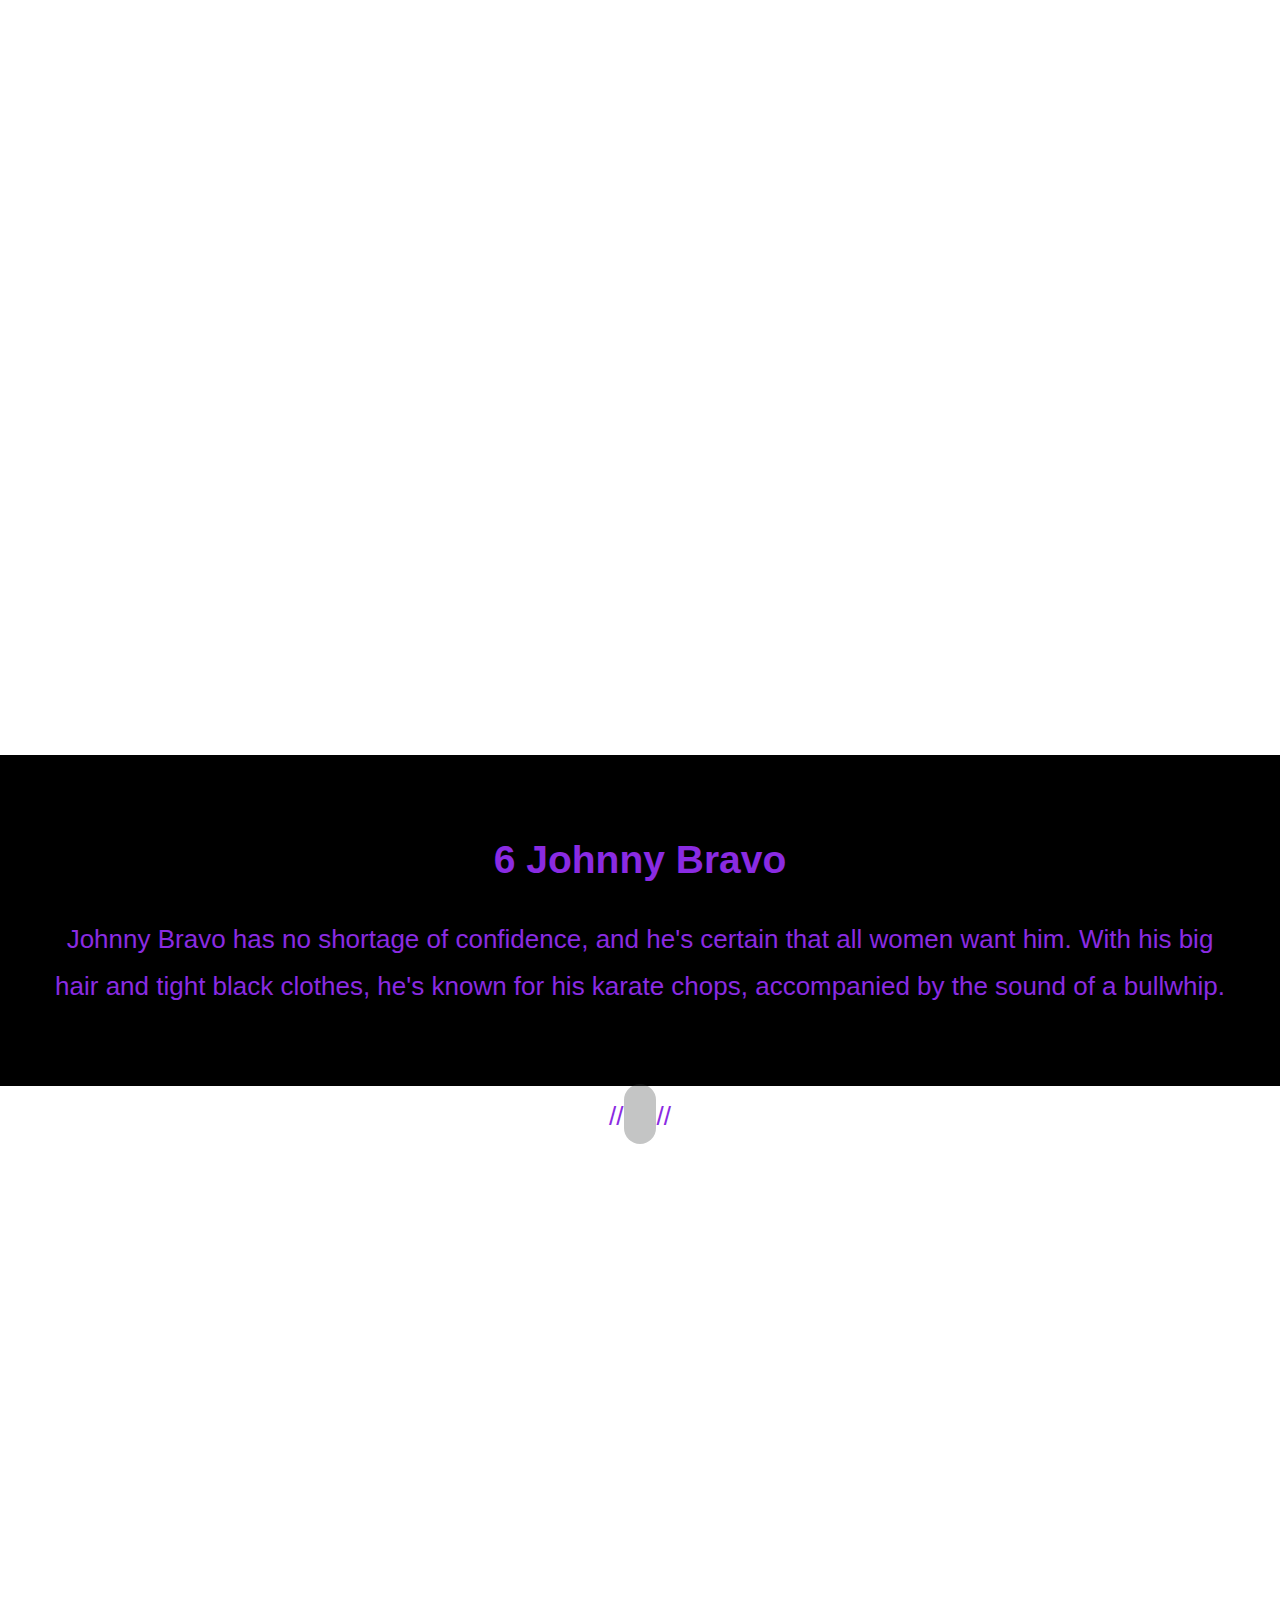
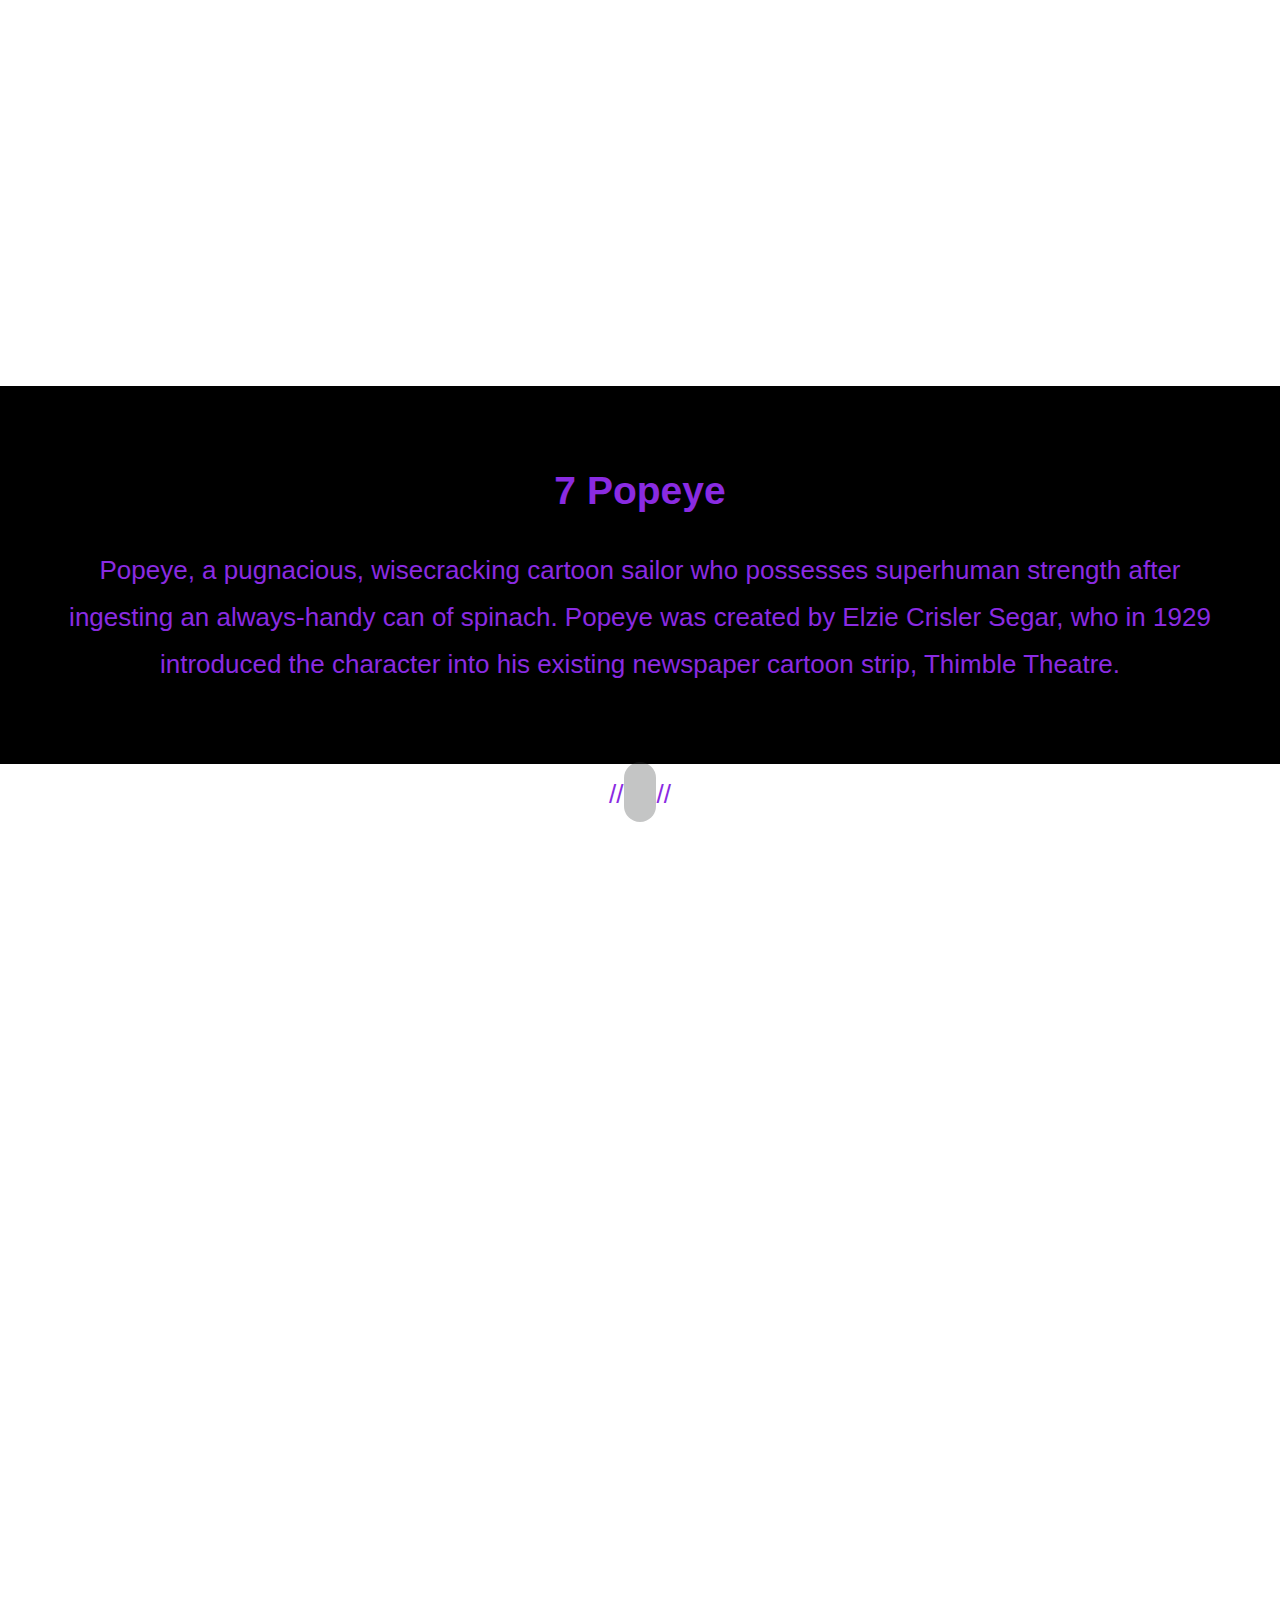
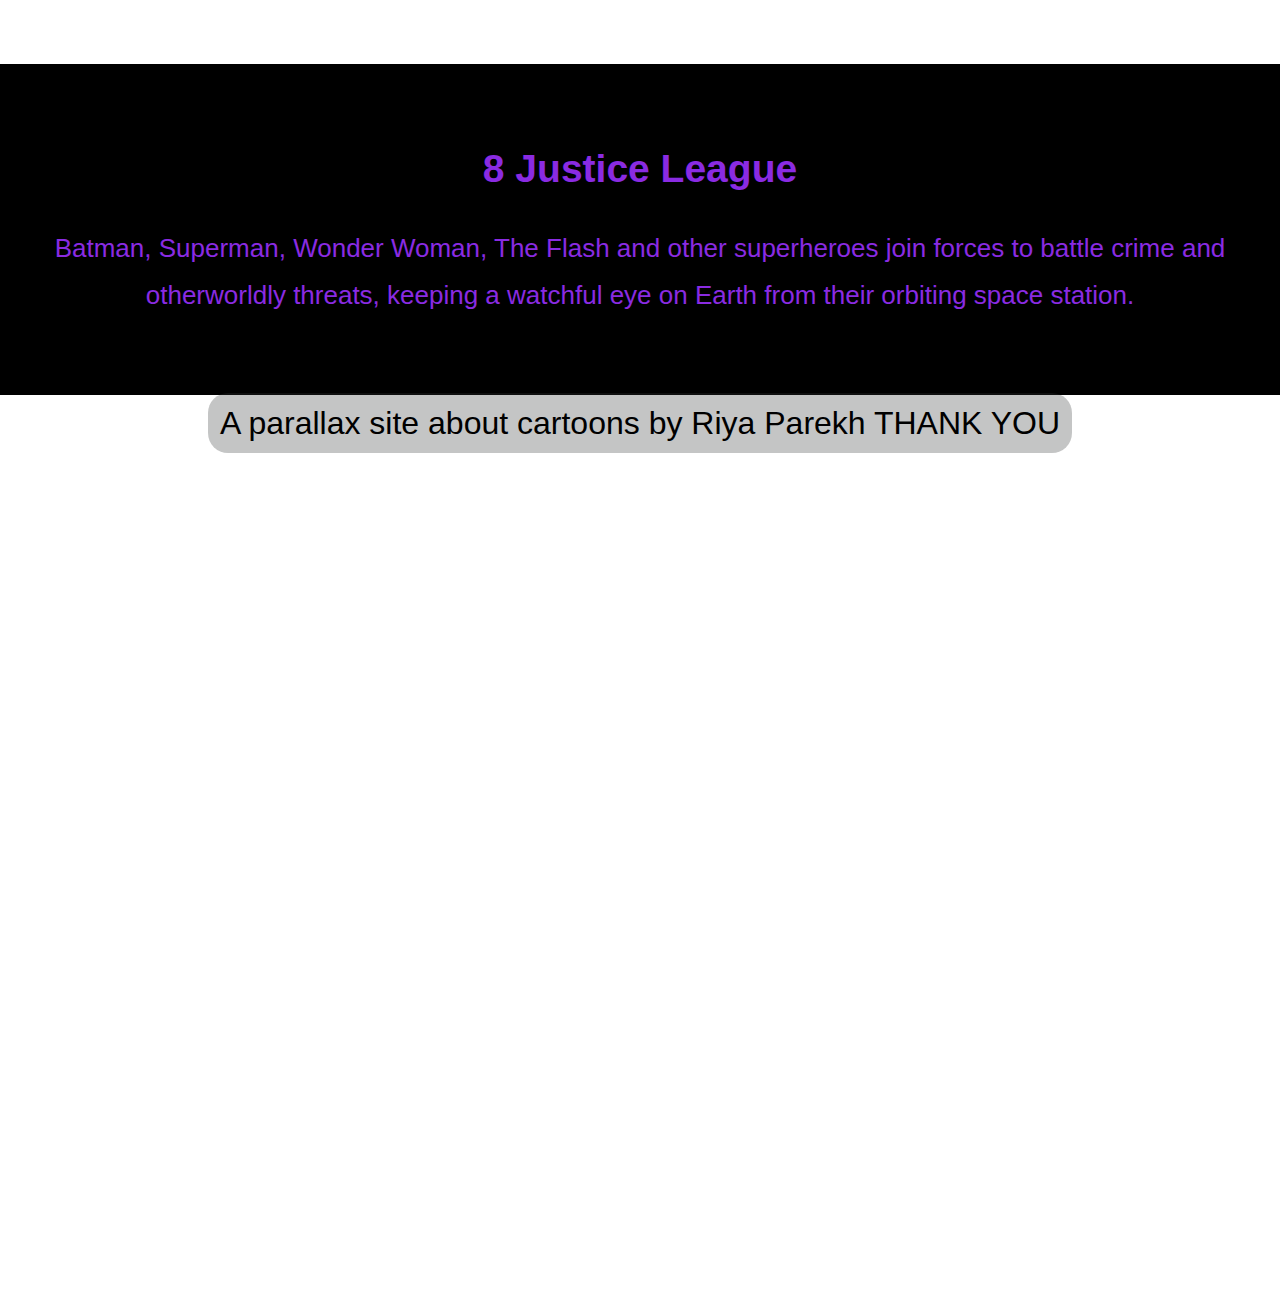
==== commit 85d92d99: "hi" ====
--- a/para.html
+++ b/para.html
@@ -9,7 +9,7 @@
 <body>
 
 
-     <div class="pimg1">
+     <div class="pimg0">
         <div class="ptext">
           <span class="border">
             Cartoons every 90s & 00s kid will recognize
@@ -25,10 +25,9 @@
 </p>
 </section >
 
-<div class="pimg2">
+<div class="pimg1">
     <div class="ptext">
       <span class="border">
-/*no*/
       </span>  
     </div>
  </div>
@@ -40,11 +39,9 @@
     </p>
     </section >
 
-    <div class="pimg3">
+    <div class="pimg2">
         <div class="ptext">
-          <span class="border">
-           
-          </span>  
+//<span class="border"> </span>//
         </div>
      </div>
     
@@ -55,6 +52,12 @@
       </p>
         </section >
 
+        <div class="pimg3">
+         <div class="ptext">
+ //<span class="border"> </span>//
+         </div>
+      </div>
+
         <section class="S1">
          <h2>3 Tom and Jerry</h2>
          <p>
@@ -62,6 +65,13 @@
         </p>
        </section >
  
+       <div class="pimg4">
+         <div class="ptext">
+ //<span class="border"> </span>//
+         </div>
+      </div>
+
+
        <section class="S1">
          <h2>4 Pokémon</h2>
           <p>
@@ -69,30 +79,59 @@
           </p>
       </section >
 
+
+      <div class="pimg5">
+         <div class="ptext">
+ //<span class="border"> </span>//
+         </div>
+      </div>
+
+
       <section class="S1">
-         <h>5 Animaniacs</h2>
+         <h2>5 Animaniacs</h2>
           <p>
             Blending wit, slapstick and pop culture references, the variety show "Animaniacs" features a large cast of characters, whose predominant personalities are the Warner brothers, Yakko and Wakko, and their sister, Dot -- three inseparable siblings -- who have a great time creating havoc and mayhem in the lives of everyone they meet.
        </p>
       </section >
 
+
+      <div class="pimg6">
+         <div class="ptext">
+ //<span class="border"> </span>//
+         </div>
+      </div>
+
+
 <section class="S1">
-         <h>6 Johnny Bravo</h2>
+         <h2>6 Johnny Bravo</h2>
           <p>
             Johnny Bravo has no shortage of confidence, and he's certain that all women want him. With his big hair and tight black clothes, he's known for his karate chops, accompanied by the sound of a bullwhip.
       </p>
       </section >
 
+
+      <div class="pimg7">
+         <div class="ptext">
+ //<span class="border"> </span>//
+         </div>
+      </div>
+
       <section class="S1">
-         <h>7 Popeye</h2>
+         <h2>7 Popeye</h2>
           <p>
        Popeye, a pugnacious, wisecracking cartoon sailor who possesses superhuman strength after ingesting an always-handy can of spinach. Popeye was created by Elzie Crisler Segar, who in 1929 introduced the character into his existing newspaper cartoon strip, Thimble Theatre.     
       </p>
       </section >
 
+    
+      <div class="pimg8">
+         <div class="ptext">
+ //<span class="border"> </span>//
+         </div>
+      </div>
 
       <section class="S1">
-         <h>8 Justice League</h2>
+         <h2>8 Justice League</h2>
           <p>
        Batman, Superman, Wonder Woman, The Flash and other superheroes join forces to battle crime and otherworldly threats, keeping a watchful eye on Earth from their orbiting space station.     
       </p>
@@ -100,26 +139,11 @@
 
 
 
-
-
-
-
-
-
-
-
-
-
-
-
-
-
-
-
-        <div class="pimg1">
+        <div class="pimg0">
          <div class="ptext">
            <span class="border">
            A parallax site about cartoons by Riya Parekh
+           THANK YOU
            </span>  
          </div>
       </div>
--- a/para style.css
+++ b/para style.css
@@ -8,7 +8,7 @@
     color: blueviolet;
 }
 
-.pimg1,.pimg2, .pimg3 {
+.pimg0, .pimg1,.pimg2, .pimg3, .pimg4,.pimg5, .pimg6, .pimg7 , .pimg8 {
 
 position: relative;
 background-position:center;
@@ -20,23 +20,64 @@
 
 
 
-.pimg1{
-    background-image: url('../Images/spongebob all.jpg');
+.pimg0{
+    background-image: url('../Images/0 ALL CN.jpeg'); 
     min-height: 100%;
 }
 
 
 
-.pimg2{
-    background-image: url('../Images/scooby poster.jpg');
-    min-height: 400px;
+.pimg1{
+    background-image: url('../Images/1 scooby poster.jpg');
+    min-height: 100%;
 }
 
 
-.pimg3{
-    background-image: url('../Images/scooby poster.jpg');
+.pimg2{
+    background-image: url('../Images/2 spongebob all.jpg');
     min-height: 100%;
 }
+
+.pimg3{
+    background-image: url('../Images/3 tom and jerry.webp');
+    min-height: 100%;
+}
+
+.pimg4{
+    background-image: url('../Images/4 pokemon hd.jpg'); 
+    min-height: 100%;
+}
+
+
+
+.pimg5{
+    background-image: url('../Images/5 Animaniacs perfect.jpg');
+    min-height: 100%;
+}
+
+
+.pimg6{
+    background-image: url('../Images/6 Johnny.jpg');
+    min-height: 100%;
+}
+
+.pimg7{
+    background-image: url('../Images/7 popeye-characters.webp');
+    min-height: 100%;
+}
+
+
+.pimg8{
+    background-image: url('../Images/8 justice league.jpg');
+    min-height: 100%;
+}
+
+
+
+
+
+
+
 
 .S1 {
     text-align: center;
@@ -55,4 +96,8 @@
    color: black;
    border-radius: 20px;
    padding: 12px;
+   font-size: 32px;
+   font-family:"Poppins", sans-serif;
+   font-weight: 40;
+   line-height: 1.8em;
 }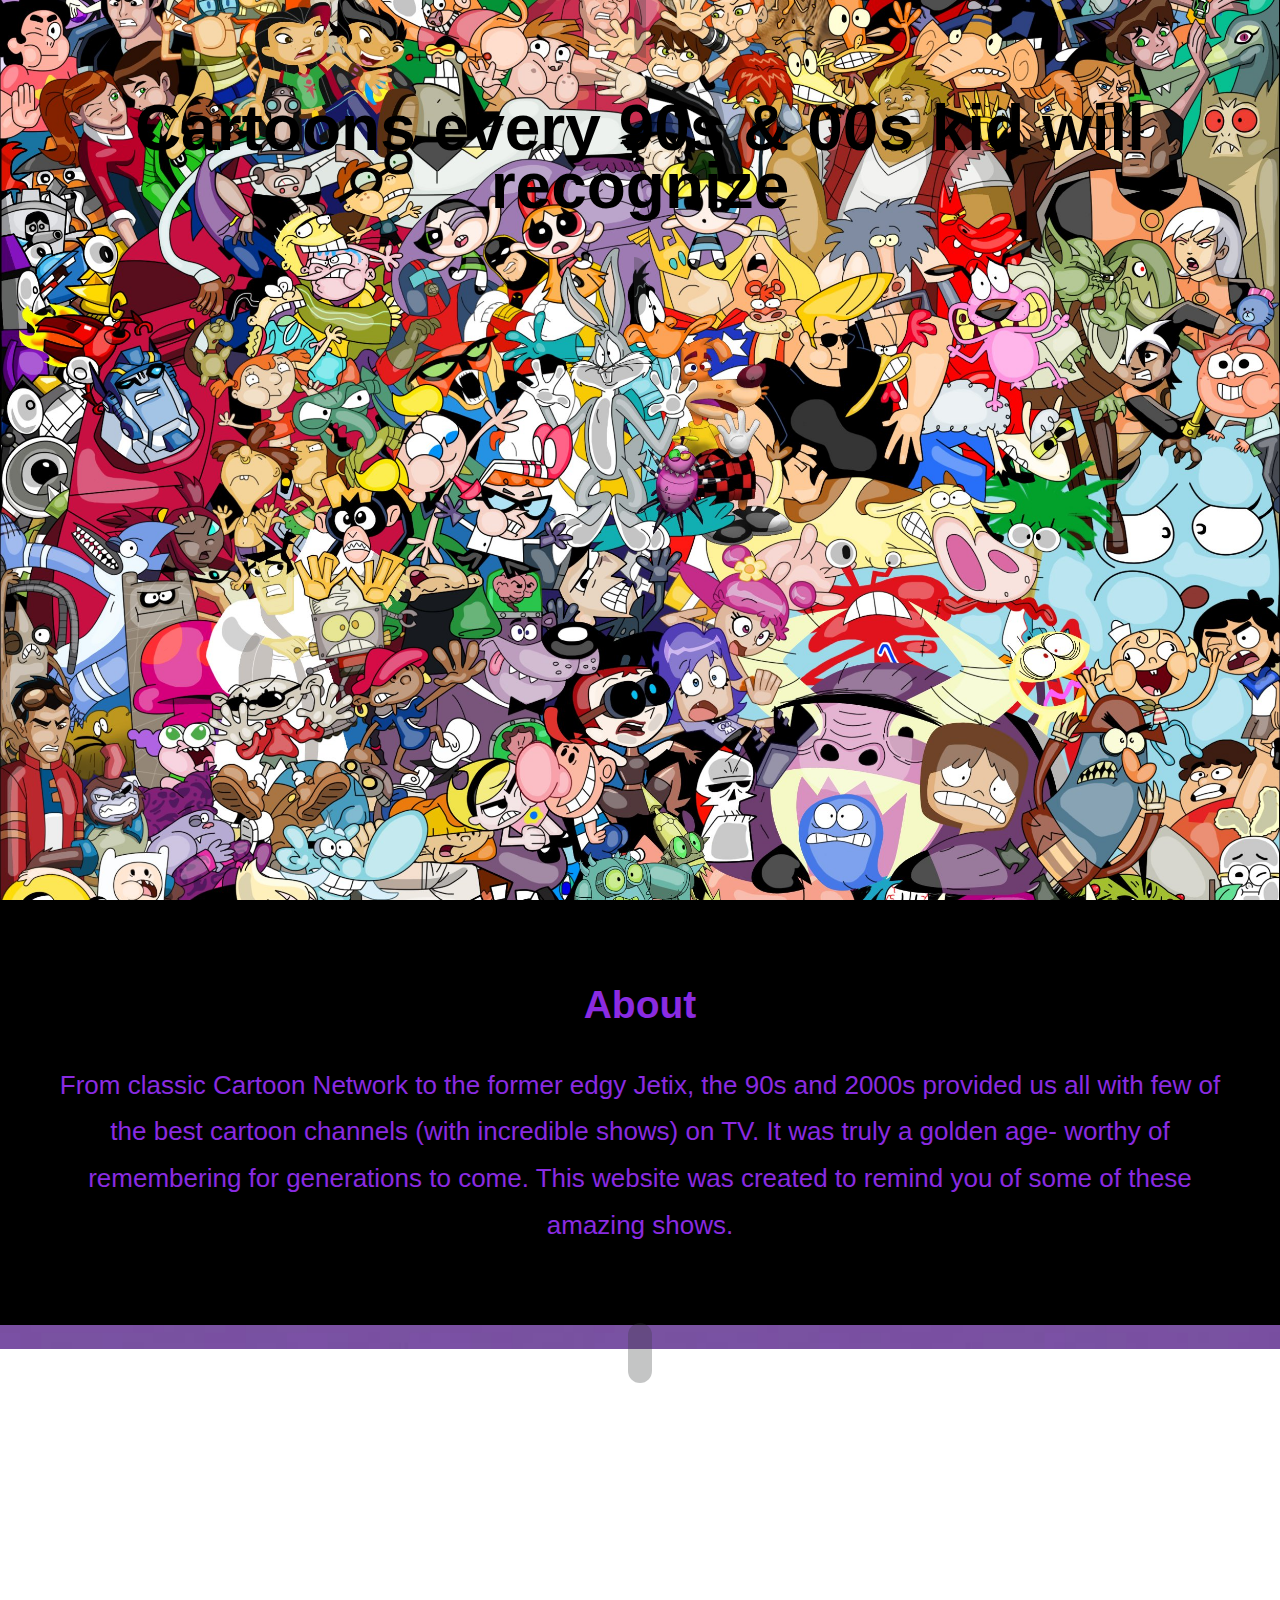
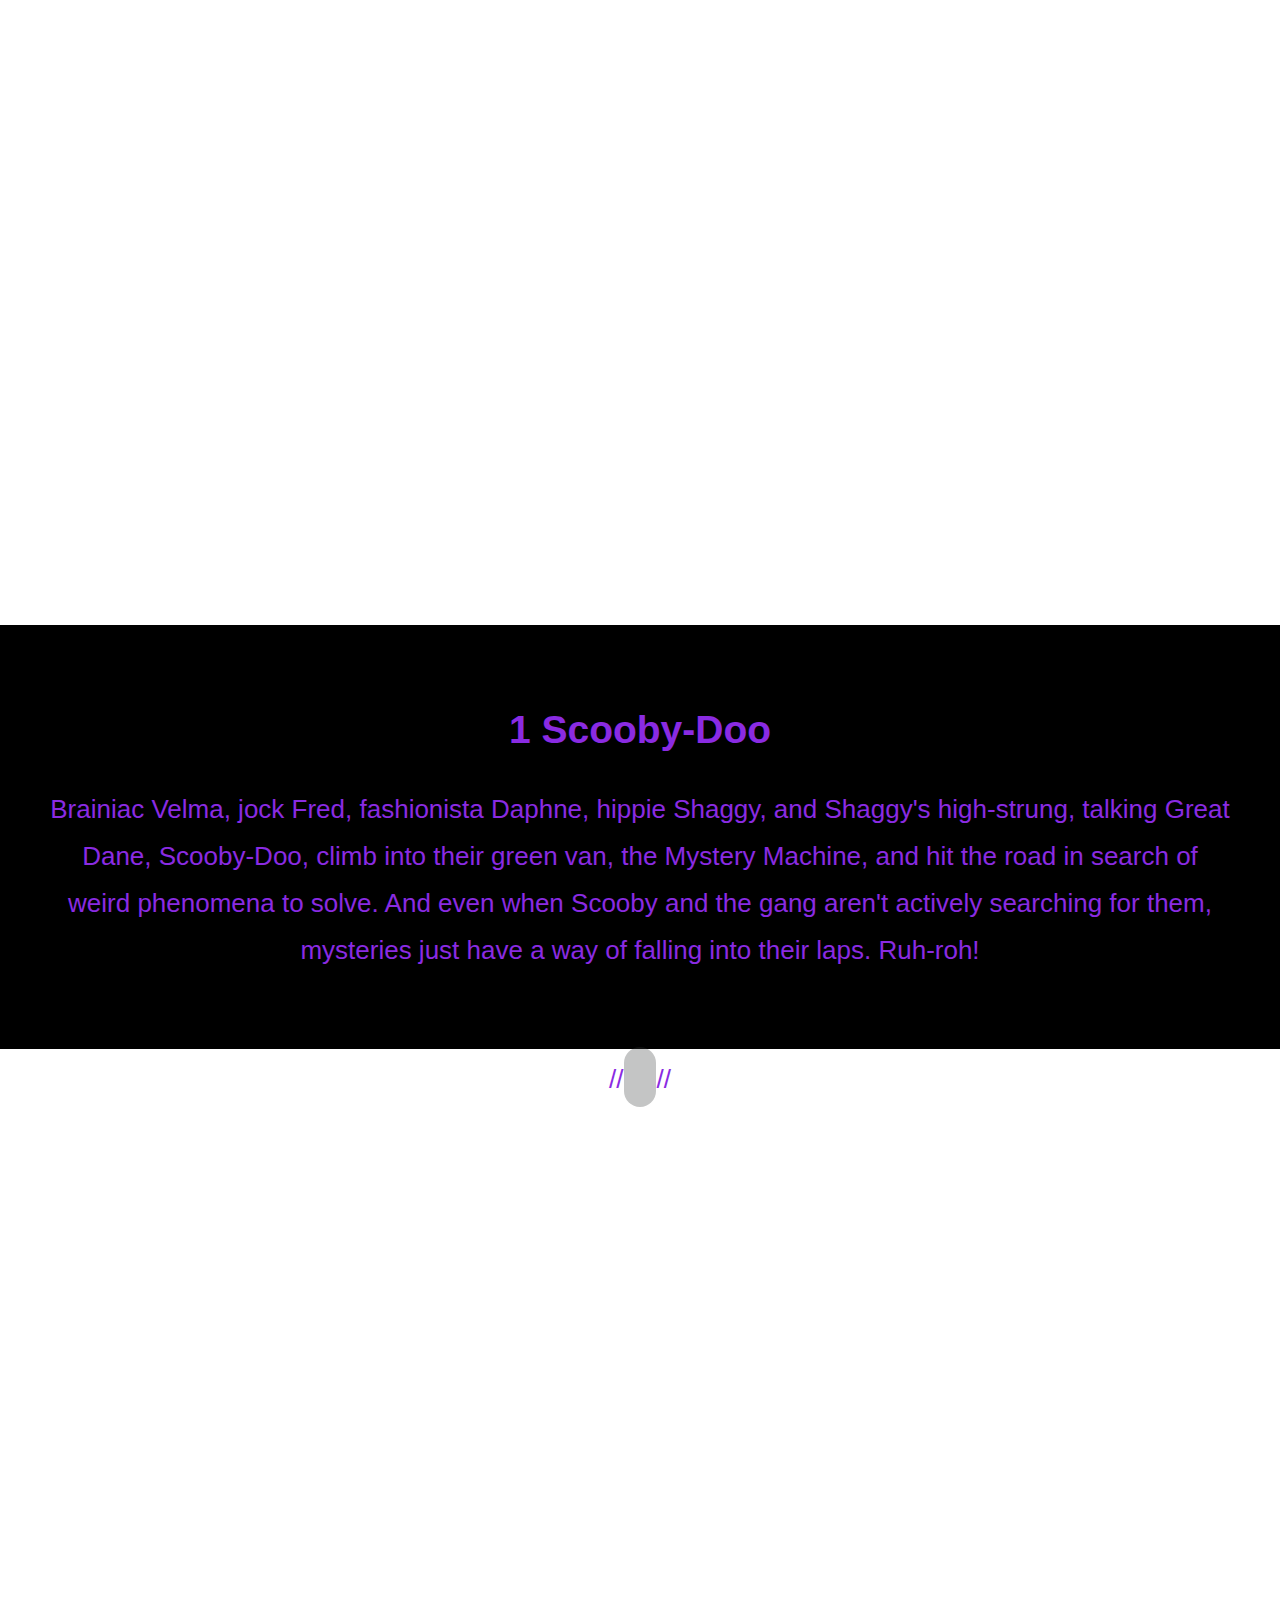
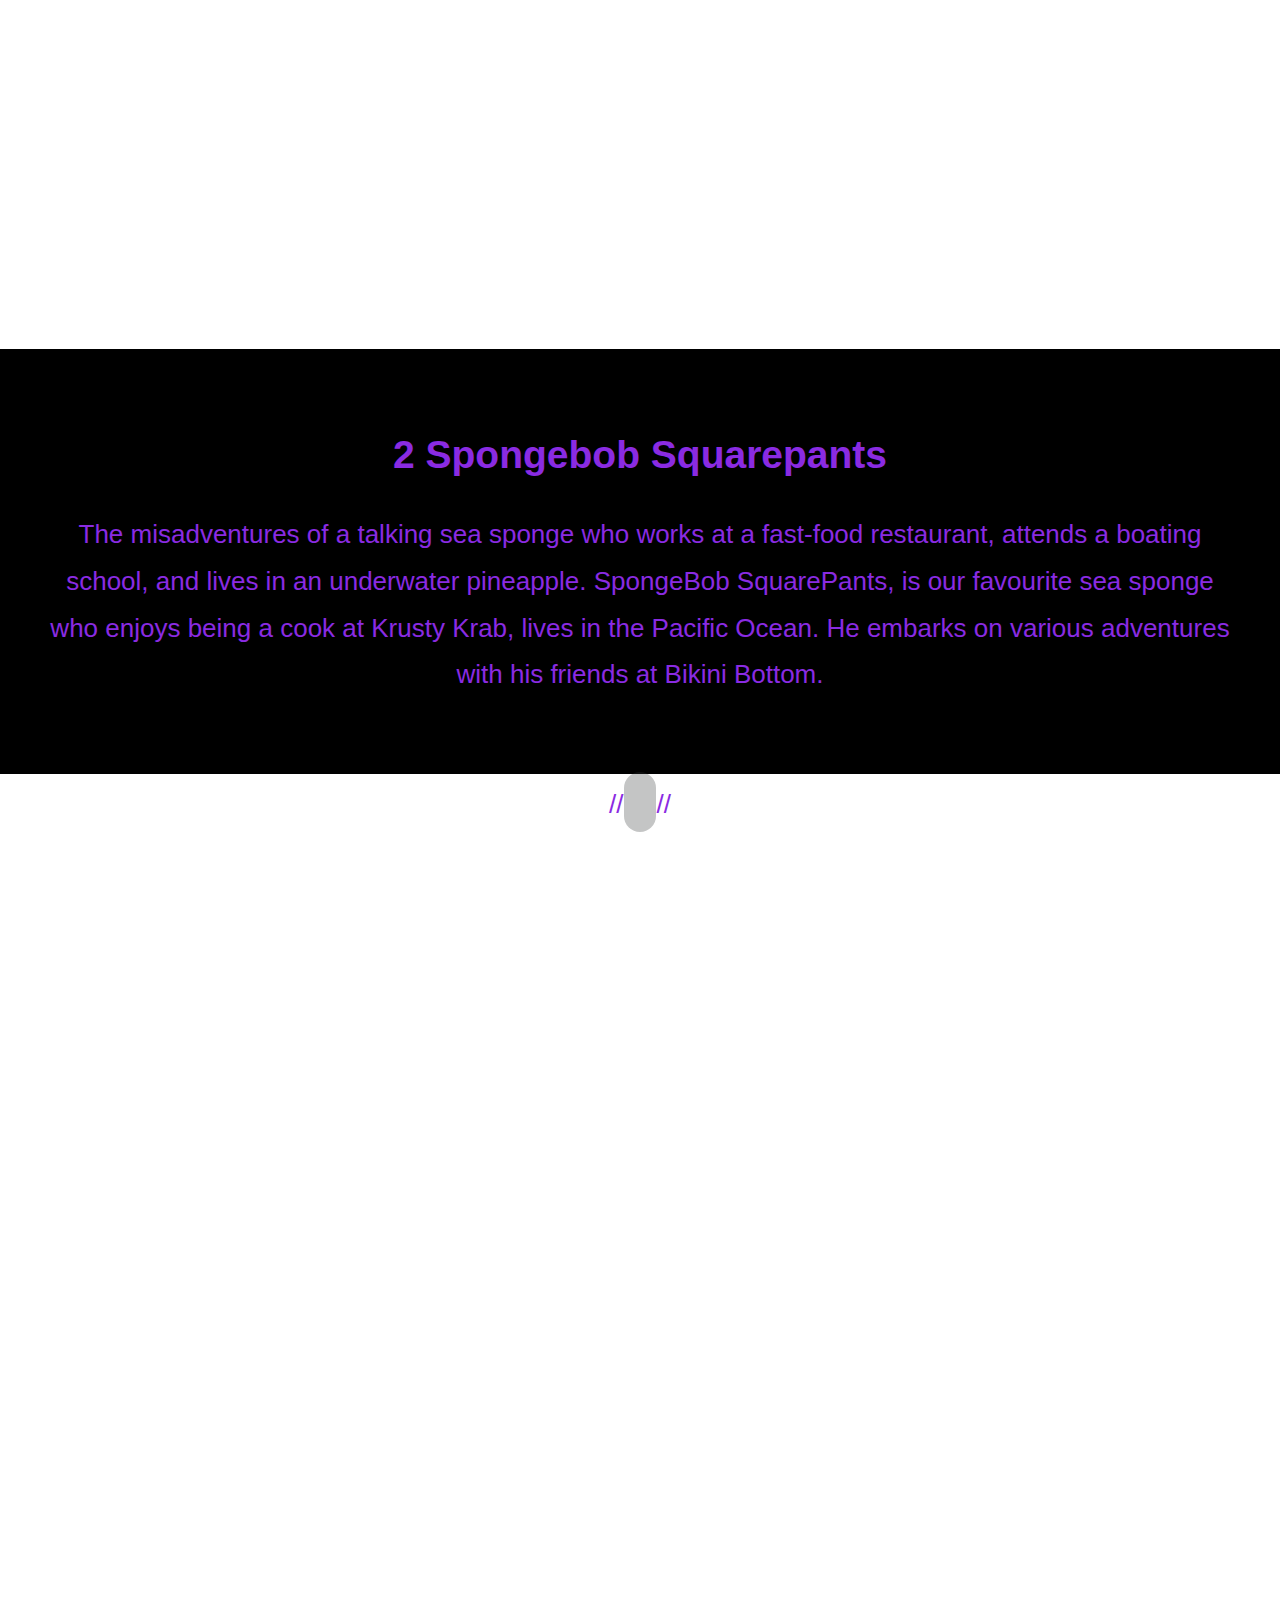
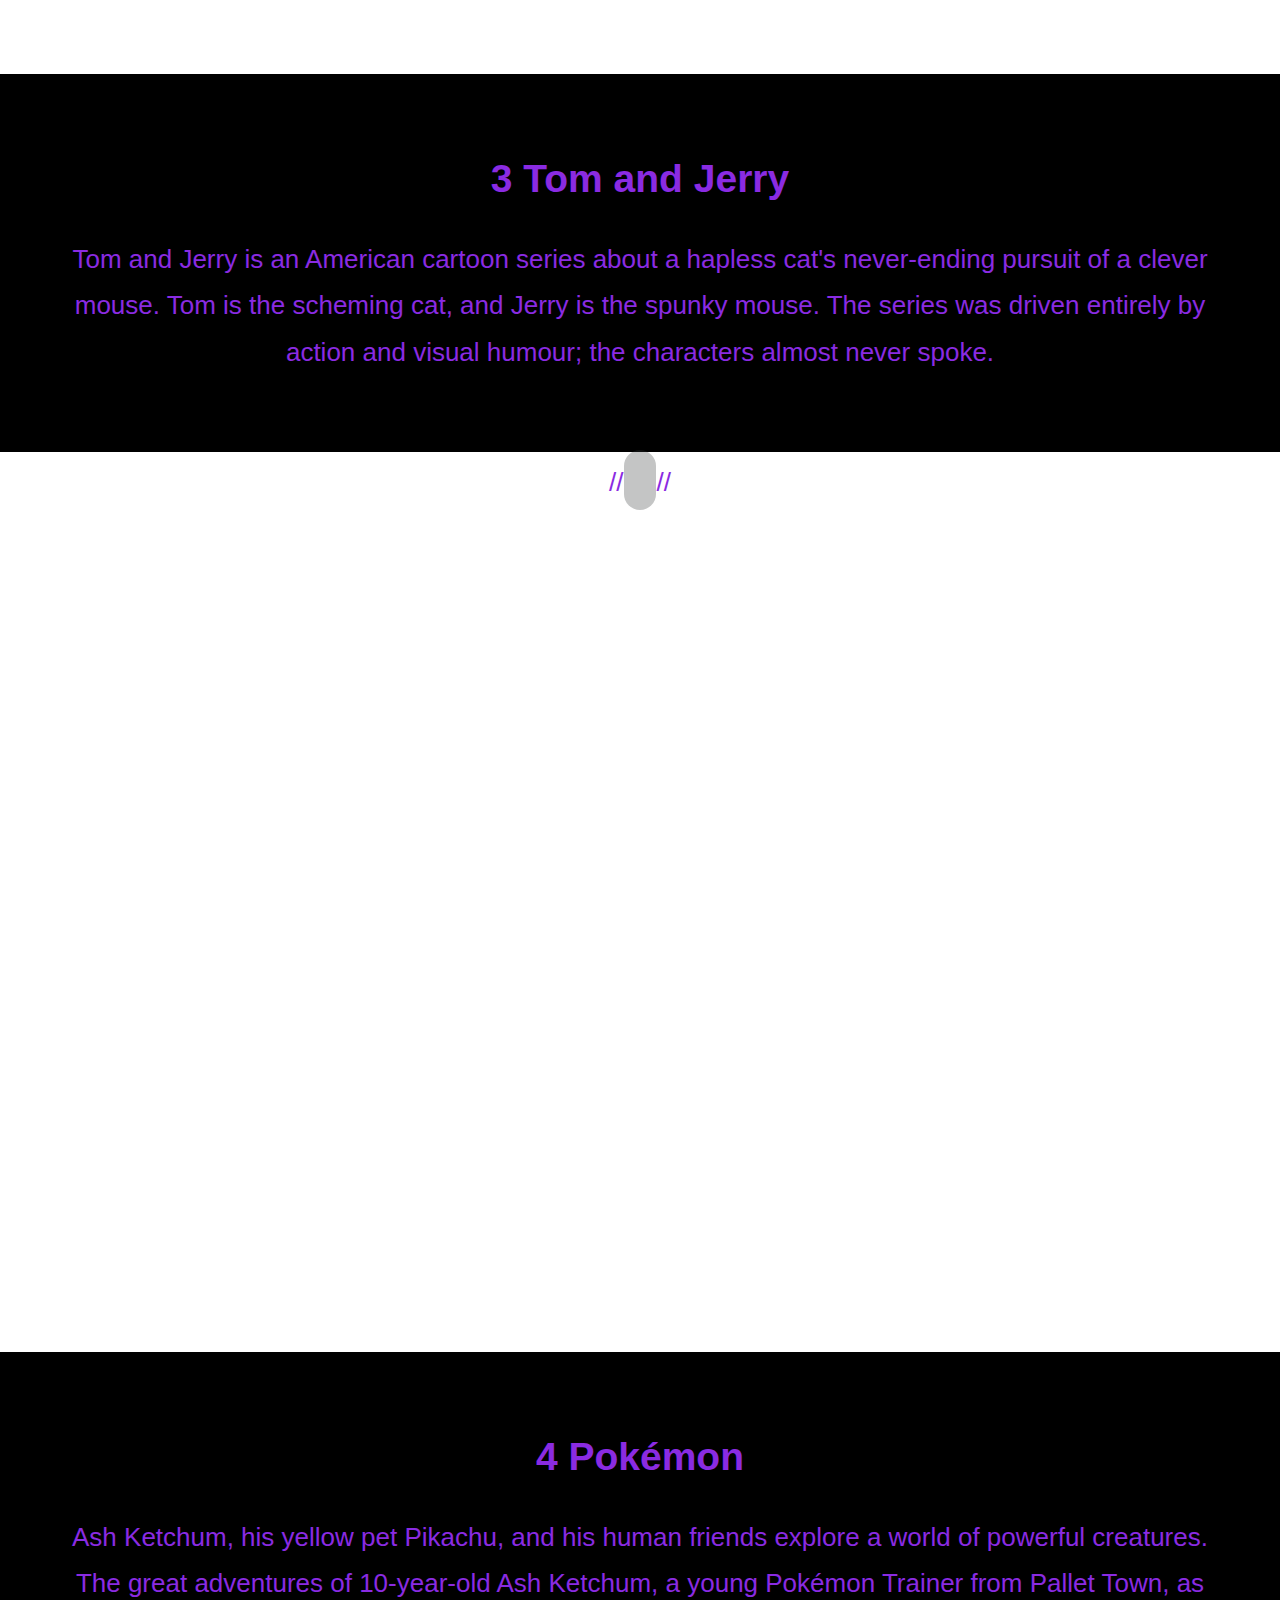
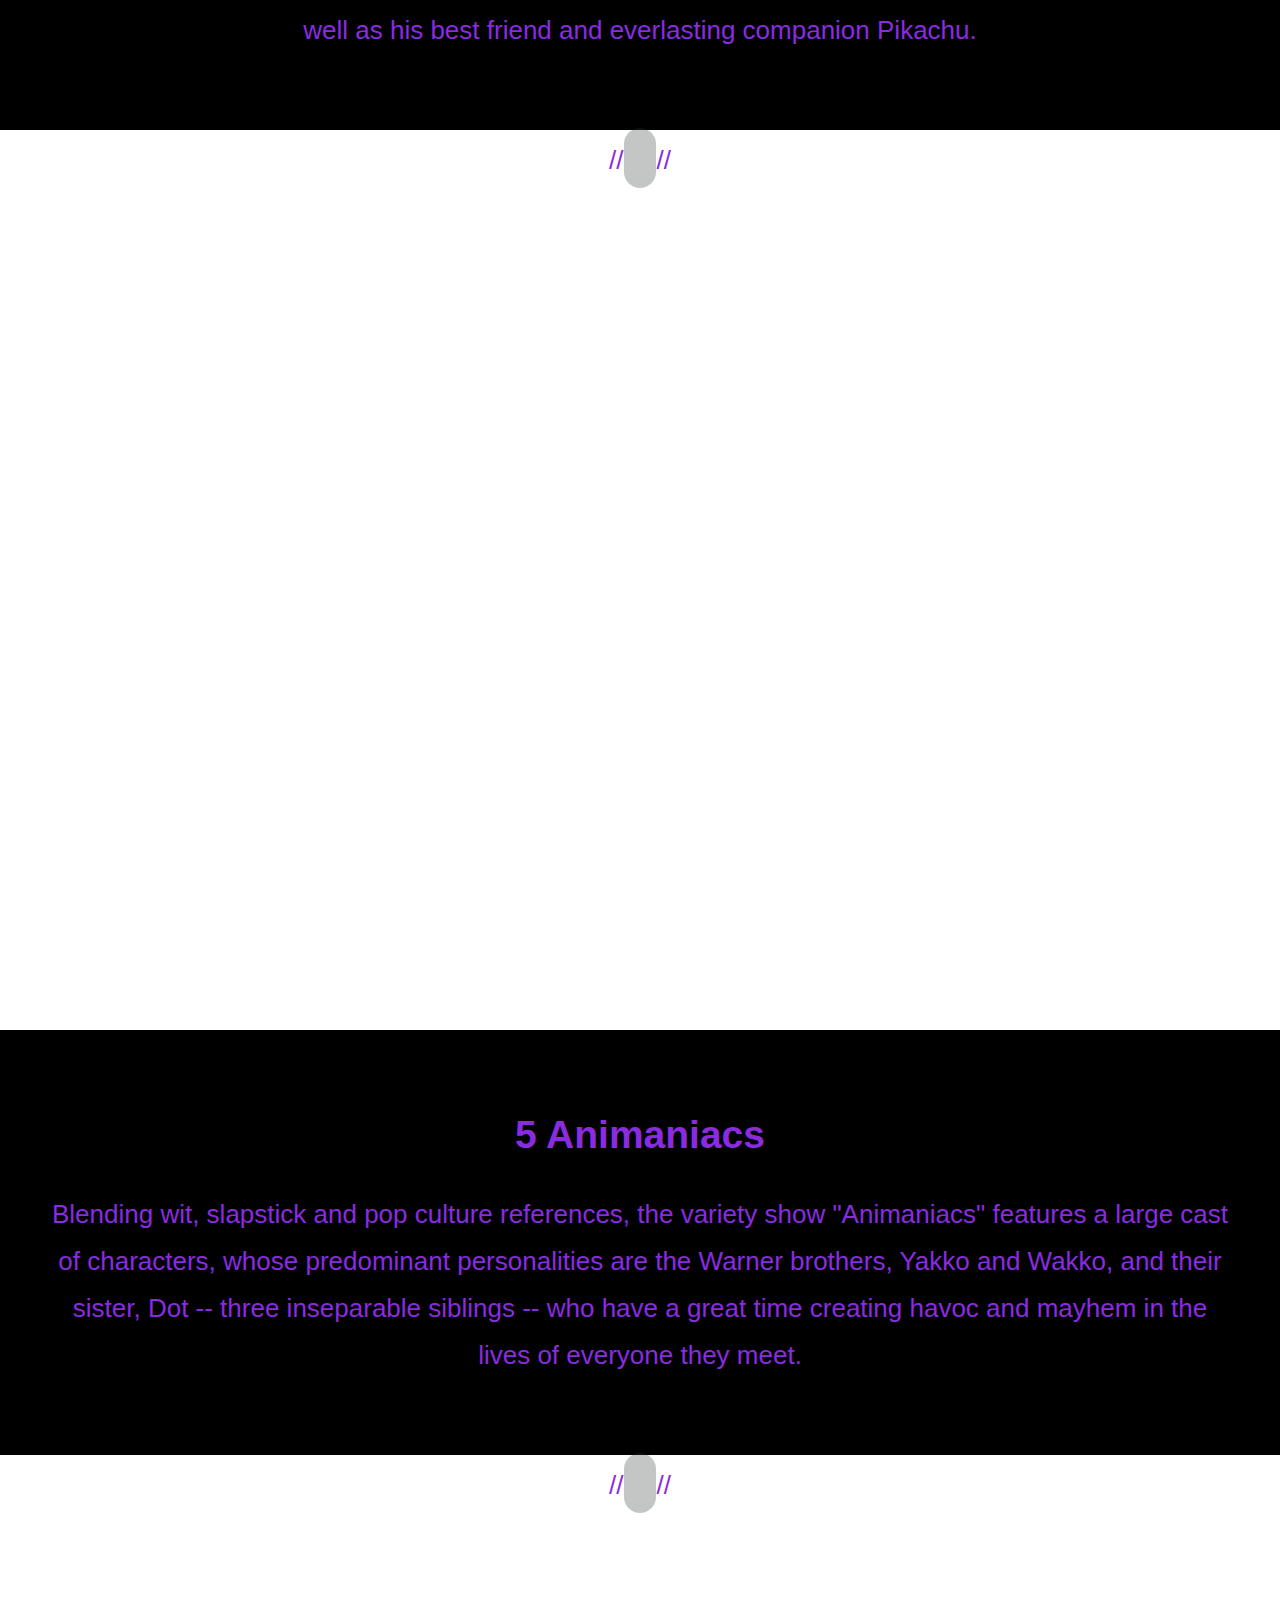
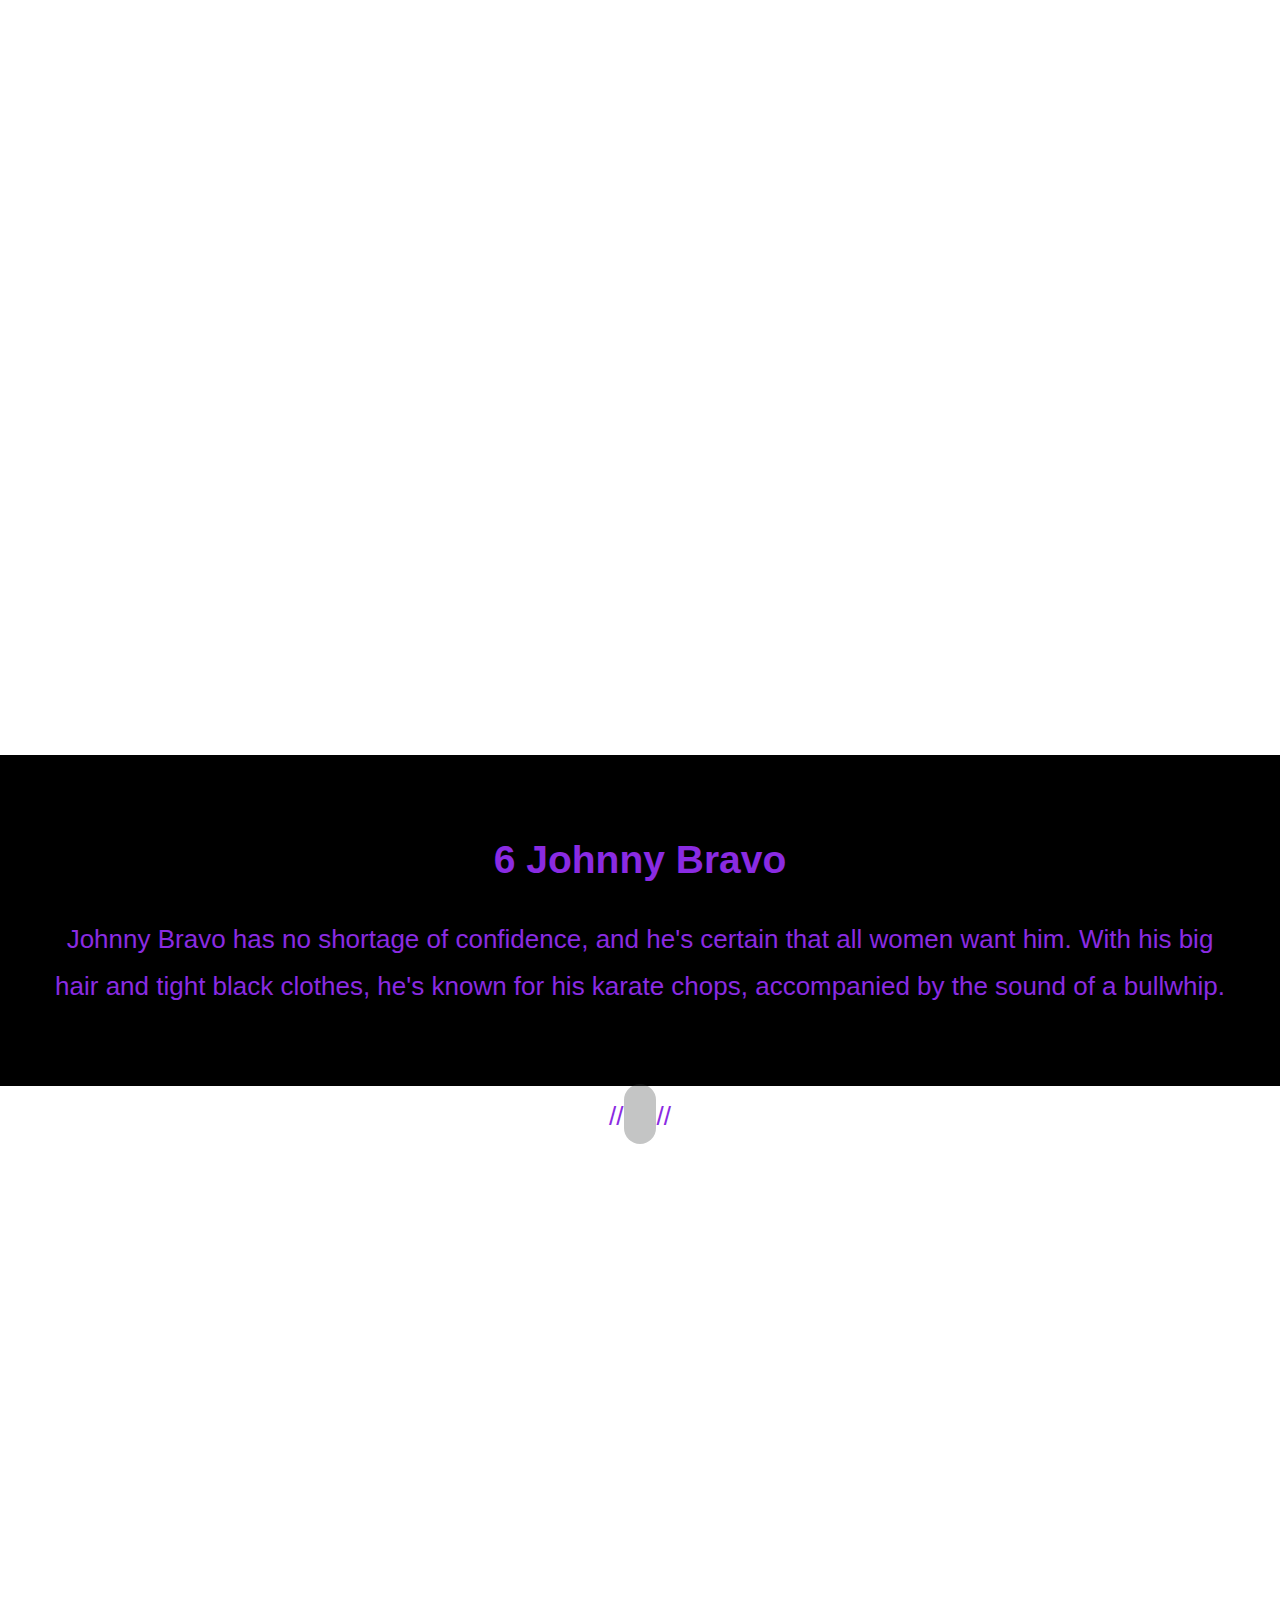
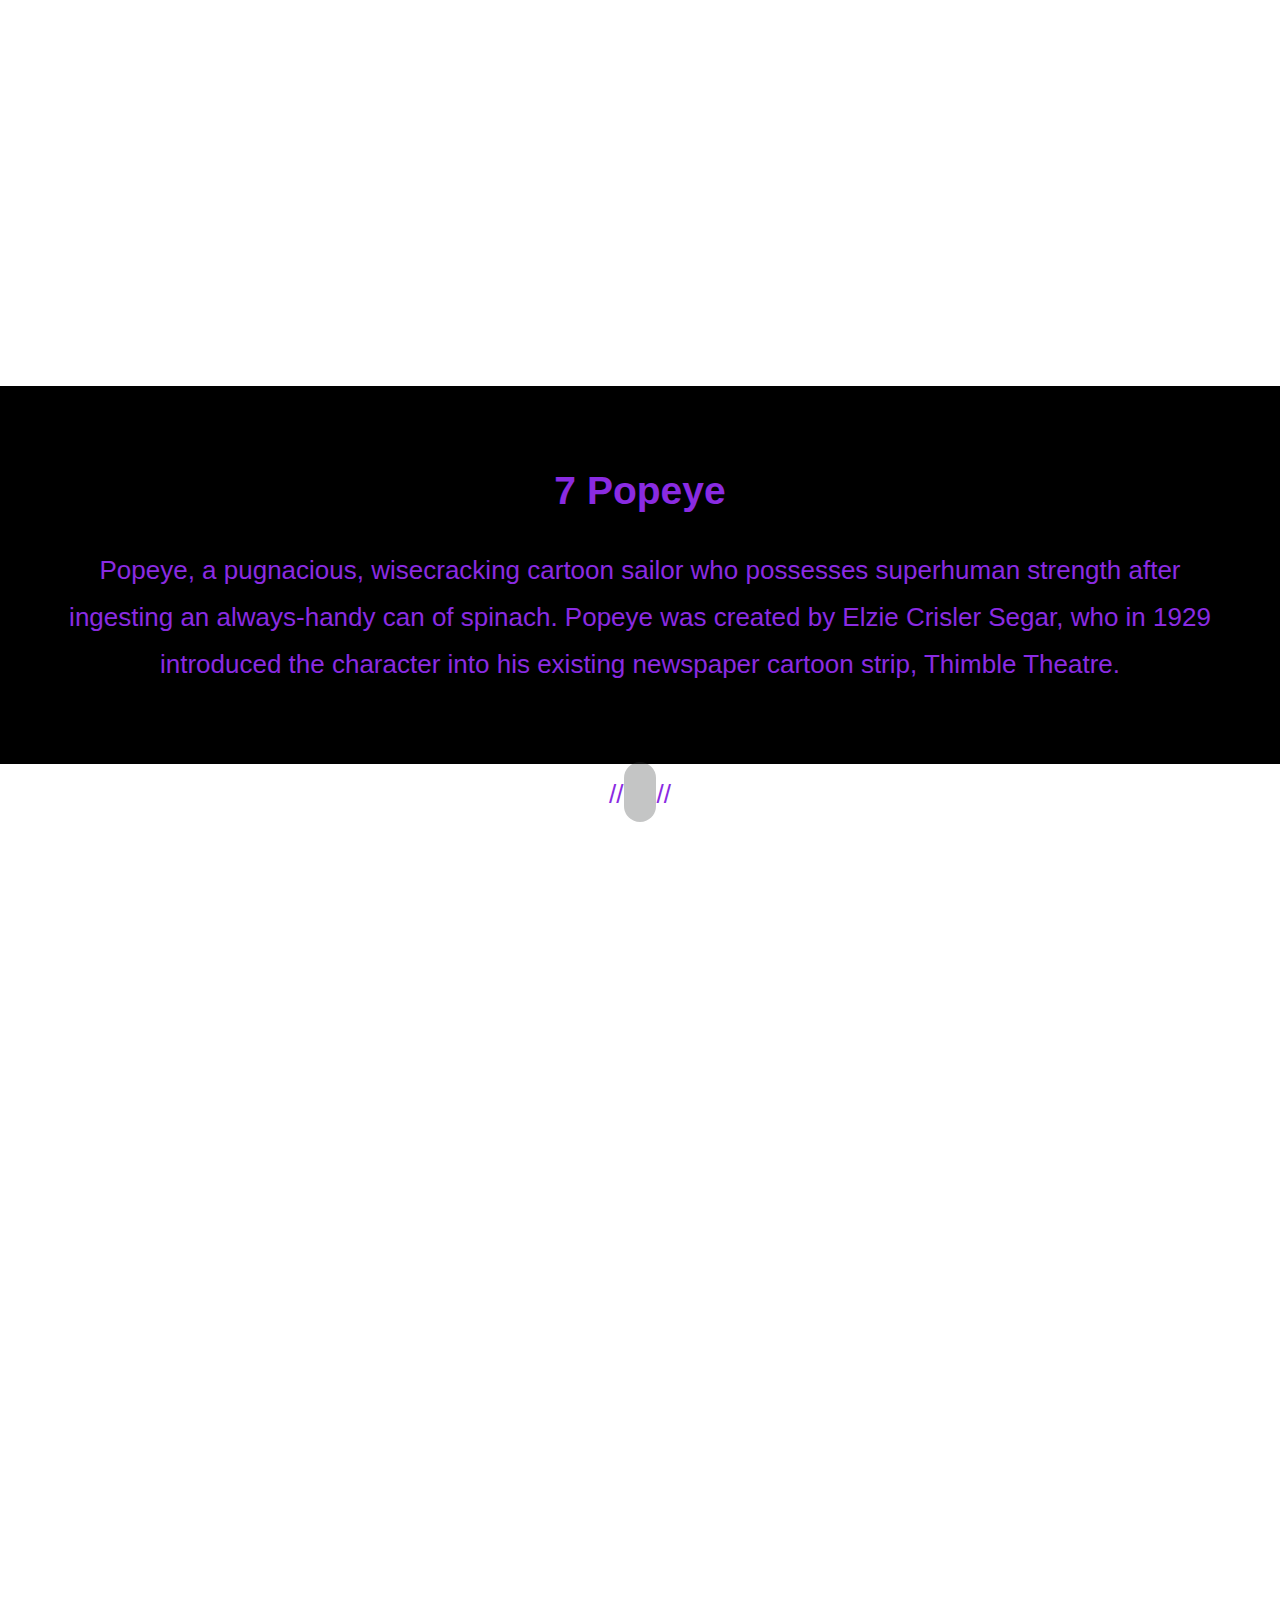
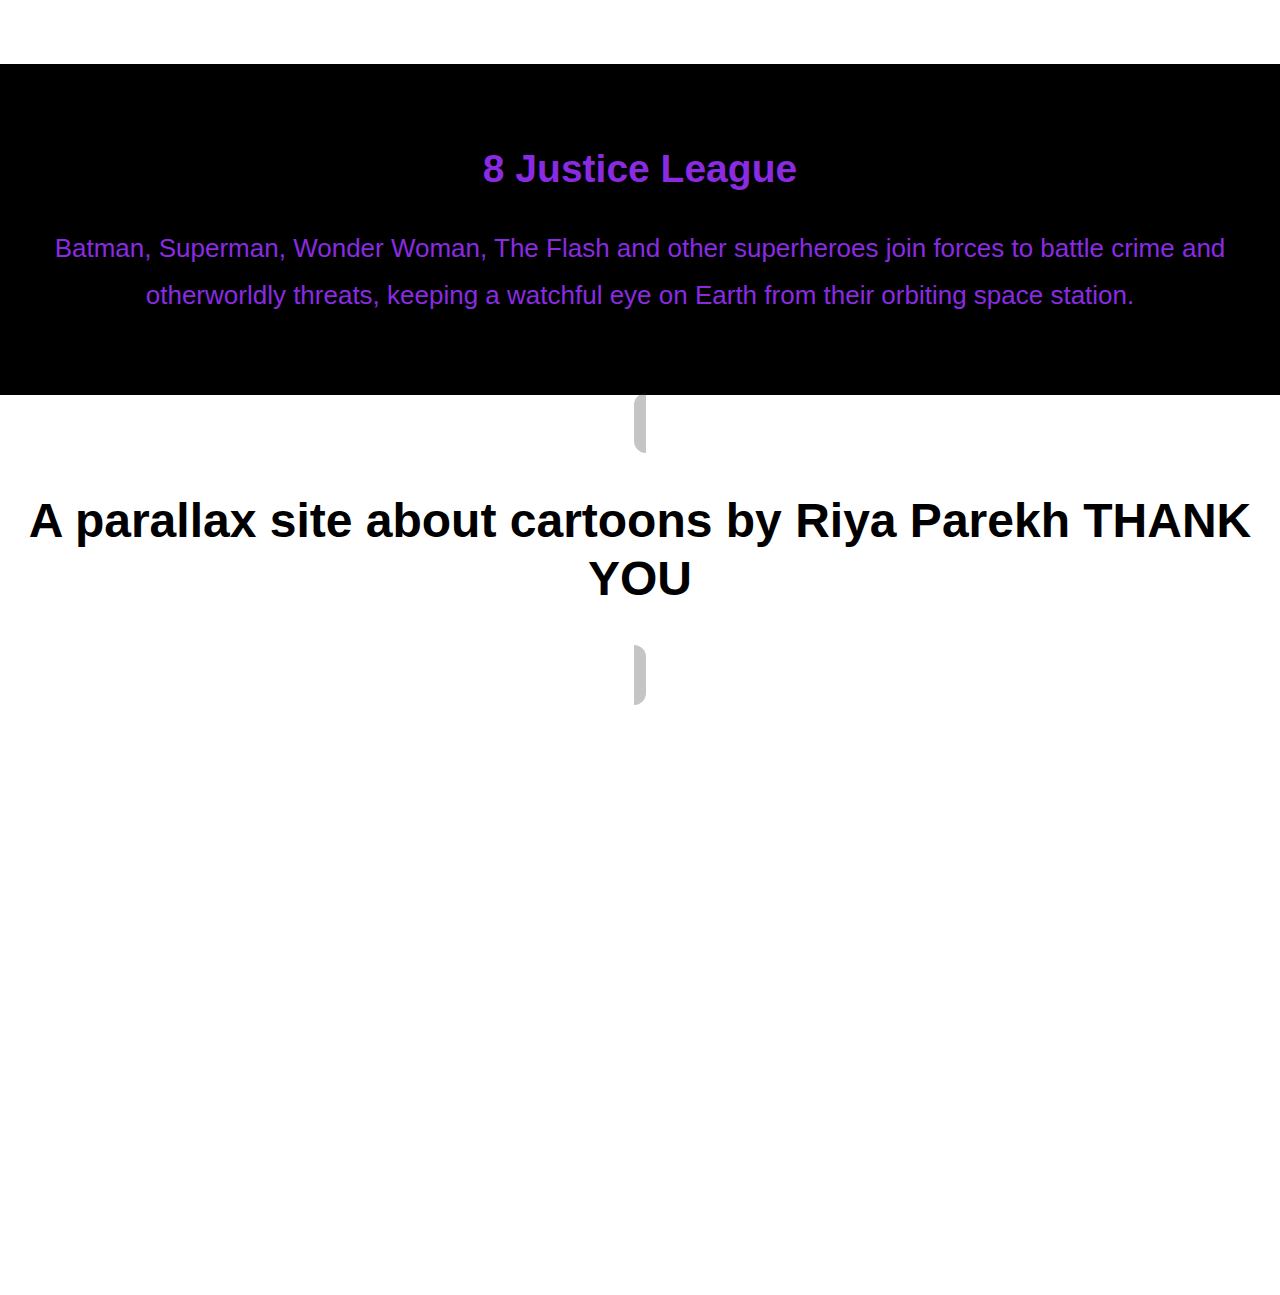
==== commit cde6118b: "new" ====
--- a/para.html
+++ b/para.html
@@ -12,7 +12,7 @@
      <div class="pimg0">
         <div class="ptext">
           <span class="border">
-            Cartoons every 90s & 00s kid will recognize
+           <h1>Cartoons every 90s & 00s kid will recognize</h1> 
           </span>  
         </div>
      </div>
@@ -142,8 +142,8 @@
         <div class="pimg0">
          <div class="ptext">
            <span class="border">
-           A parallax site about cartoons by Riya Parekh
-           THANK YOU
+          <h2>A parallax site about cartoons by Riya Parekh
+           THANK YOU</h2> 
            </span>  
          </div>
       </div>
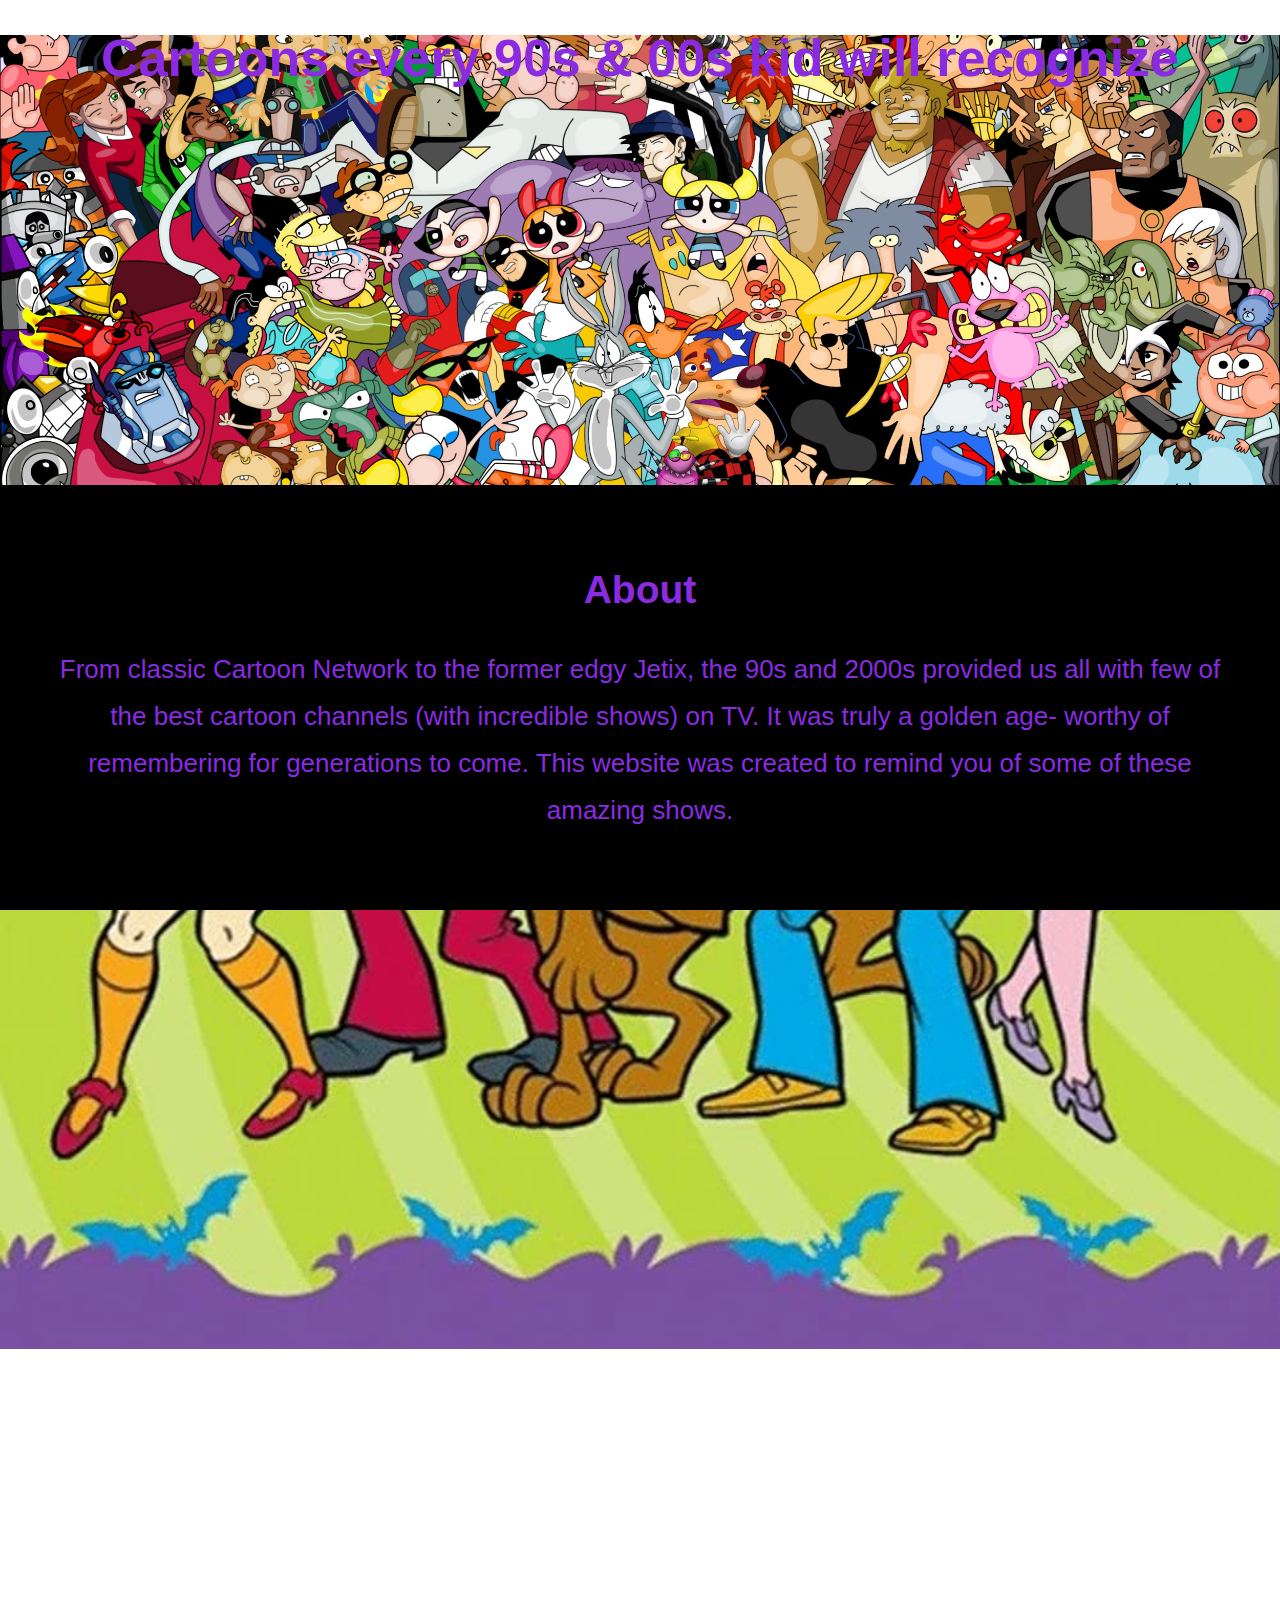
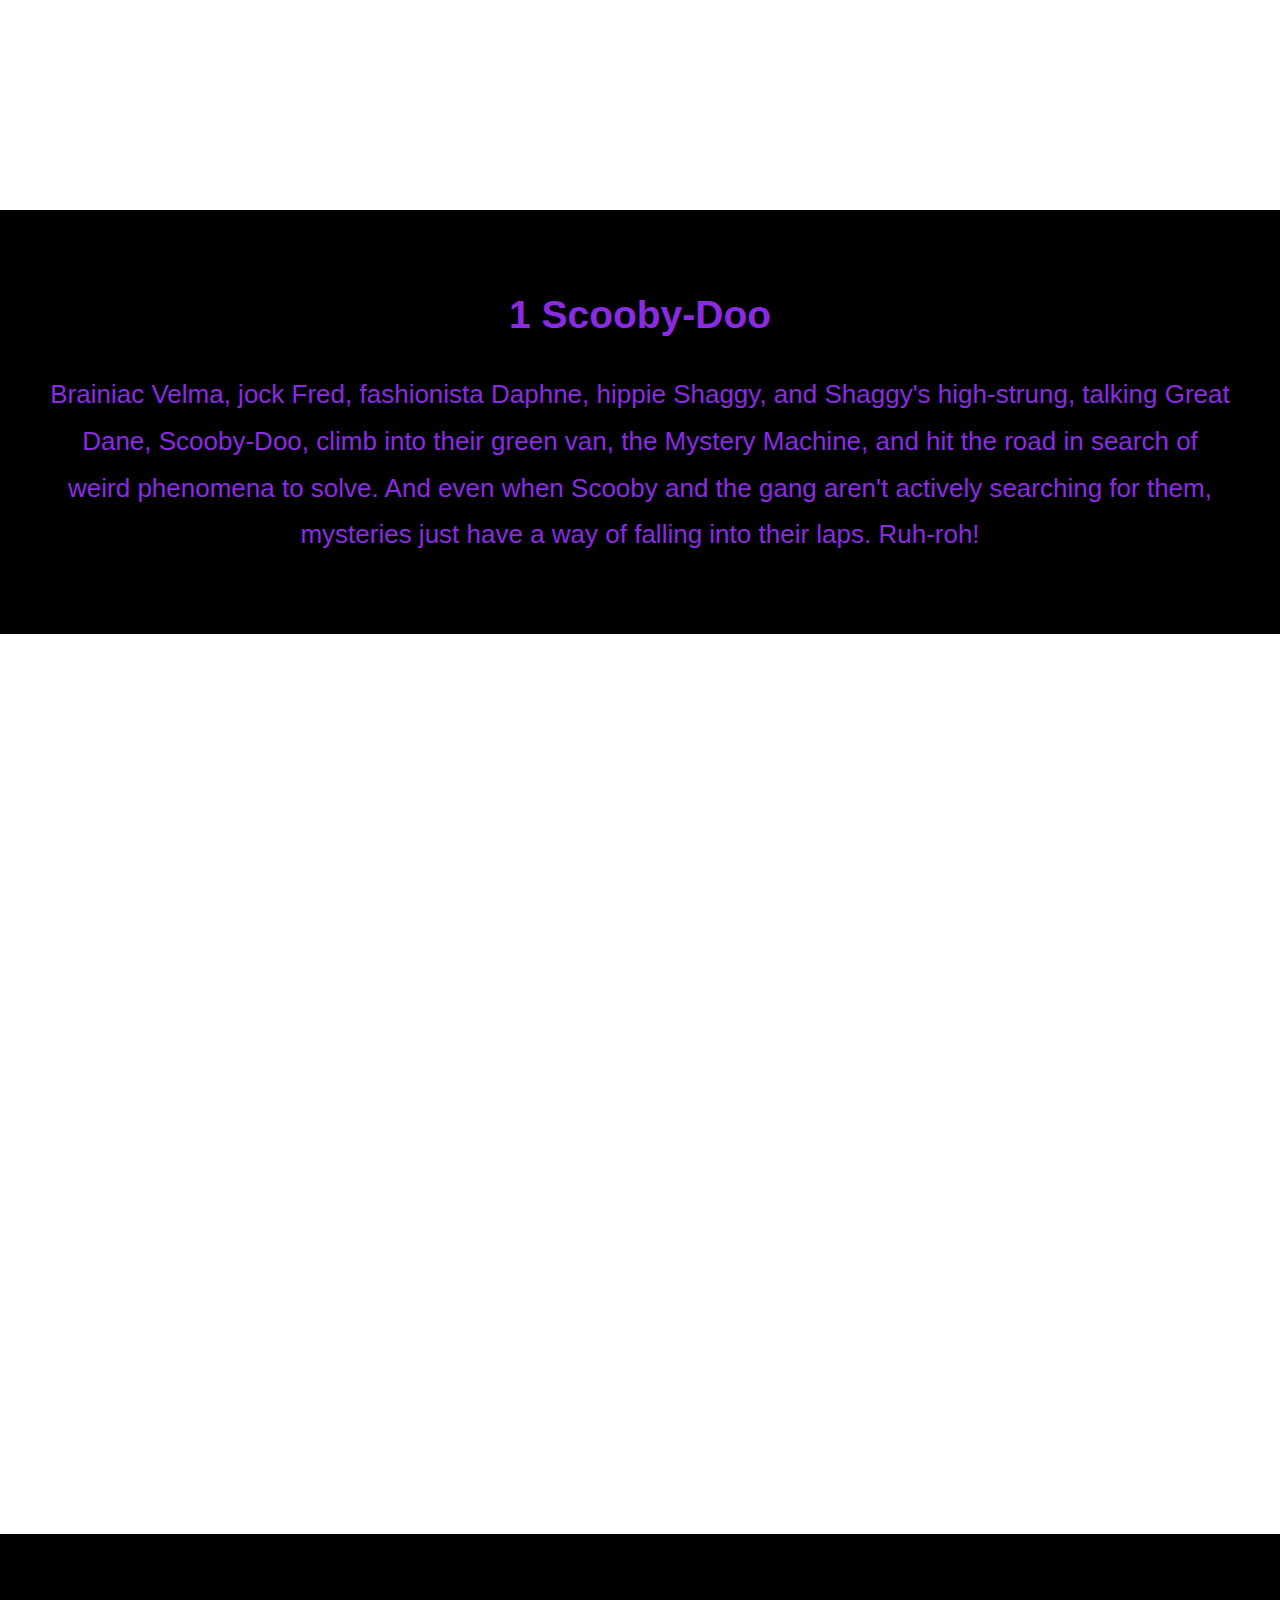
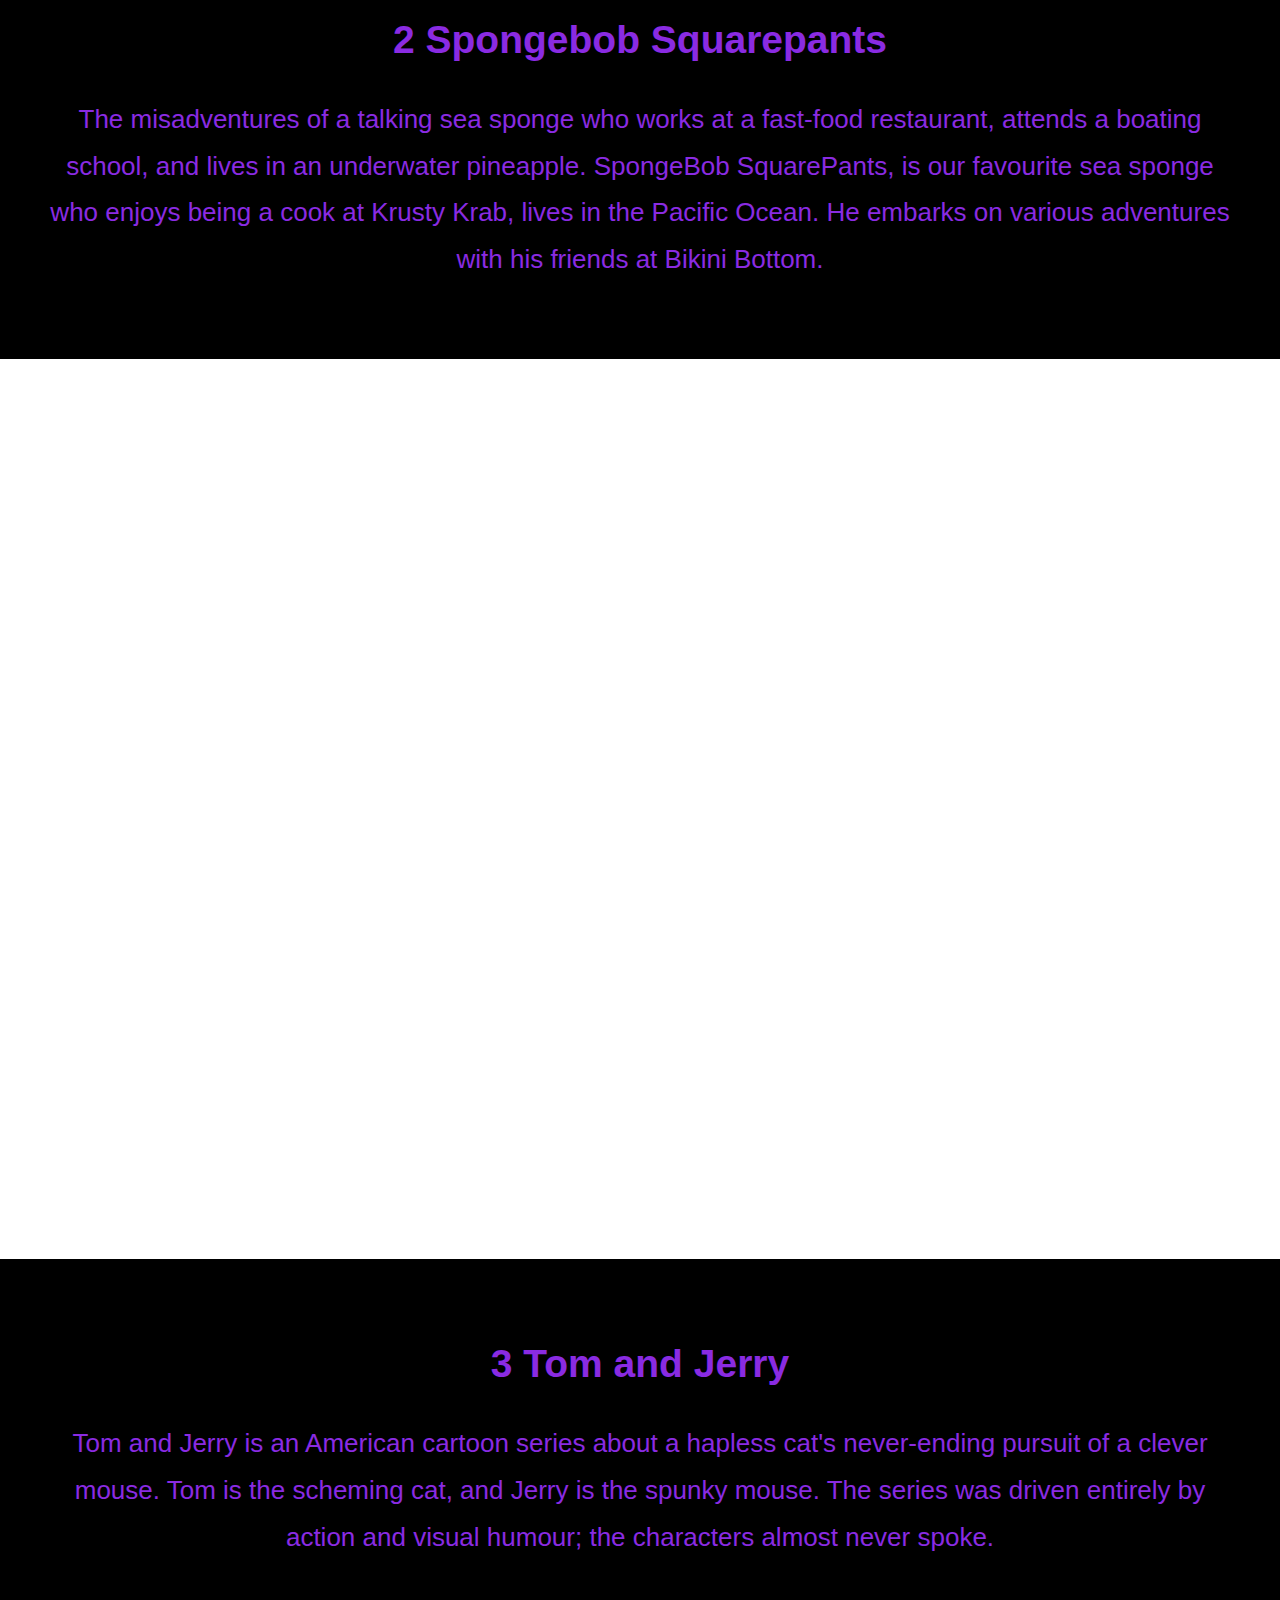
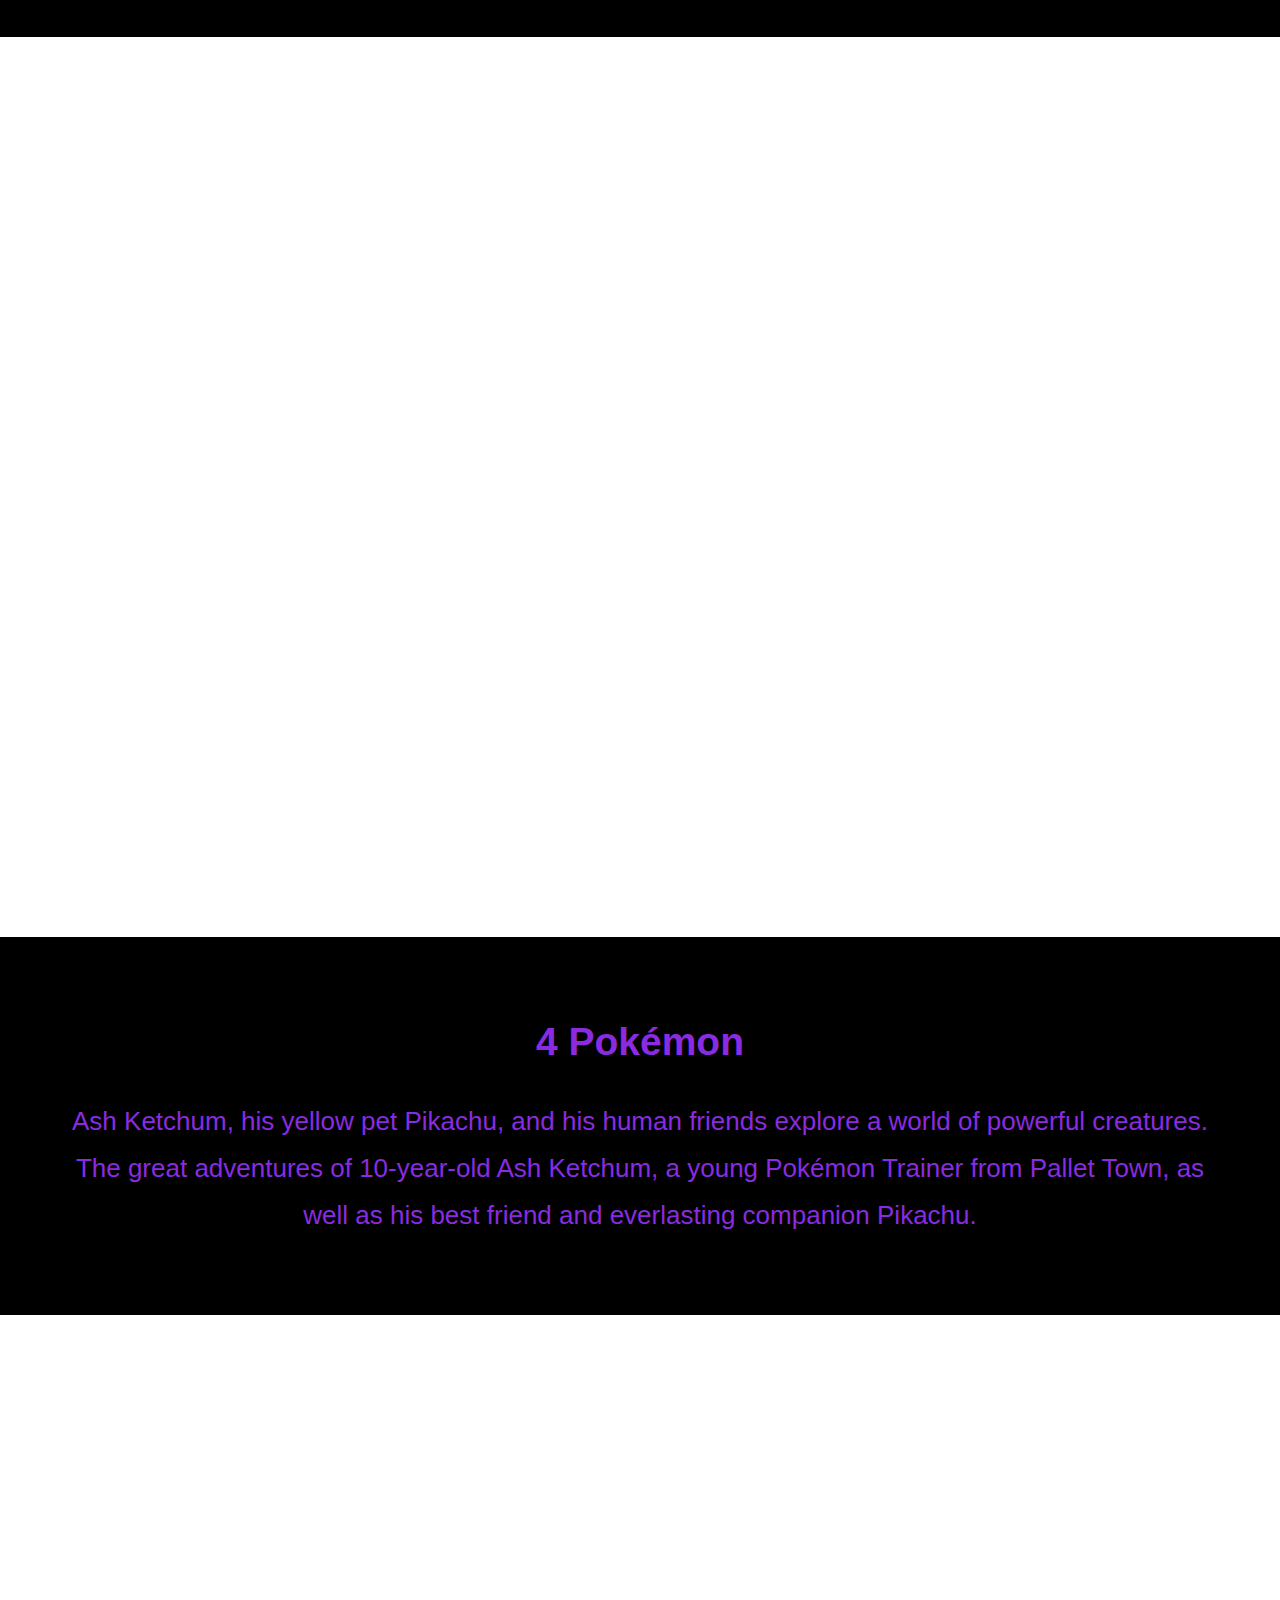
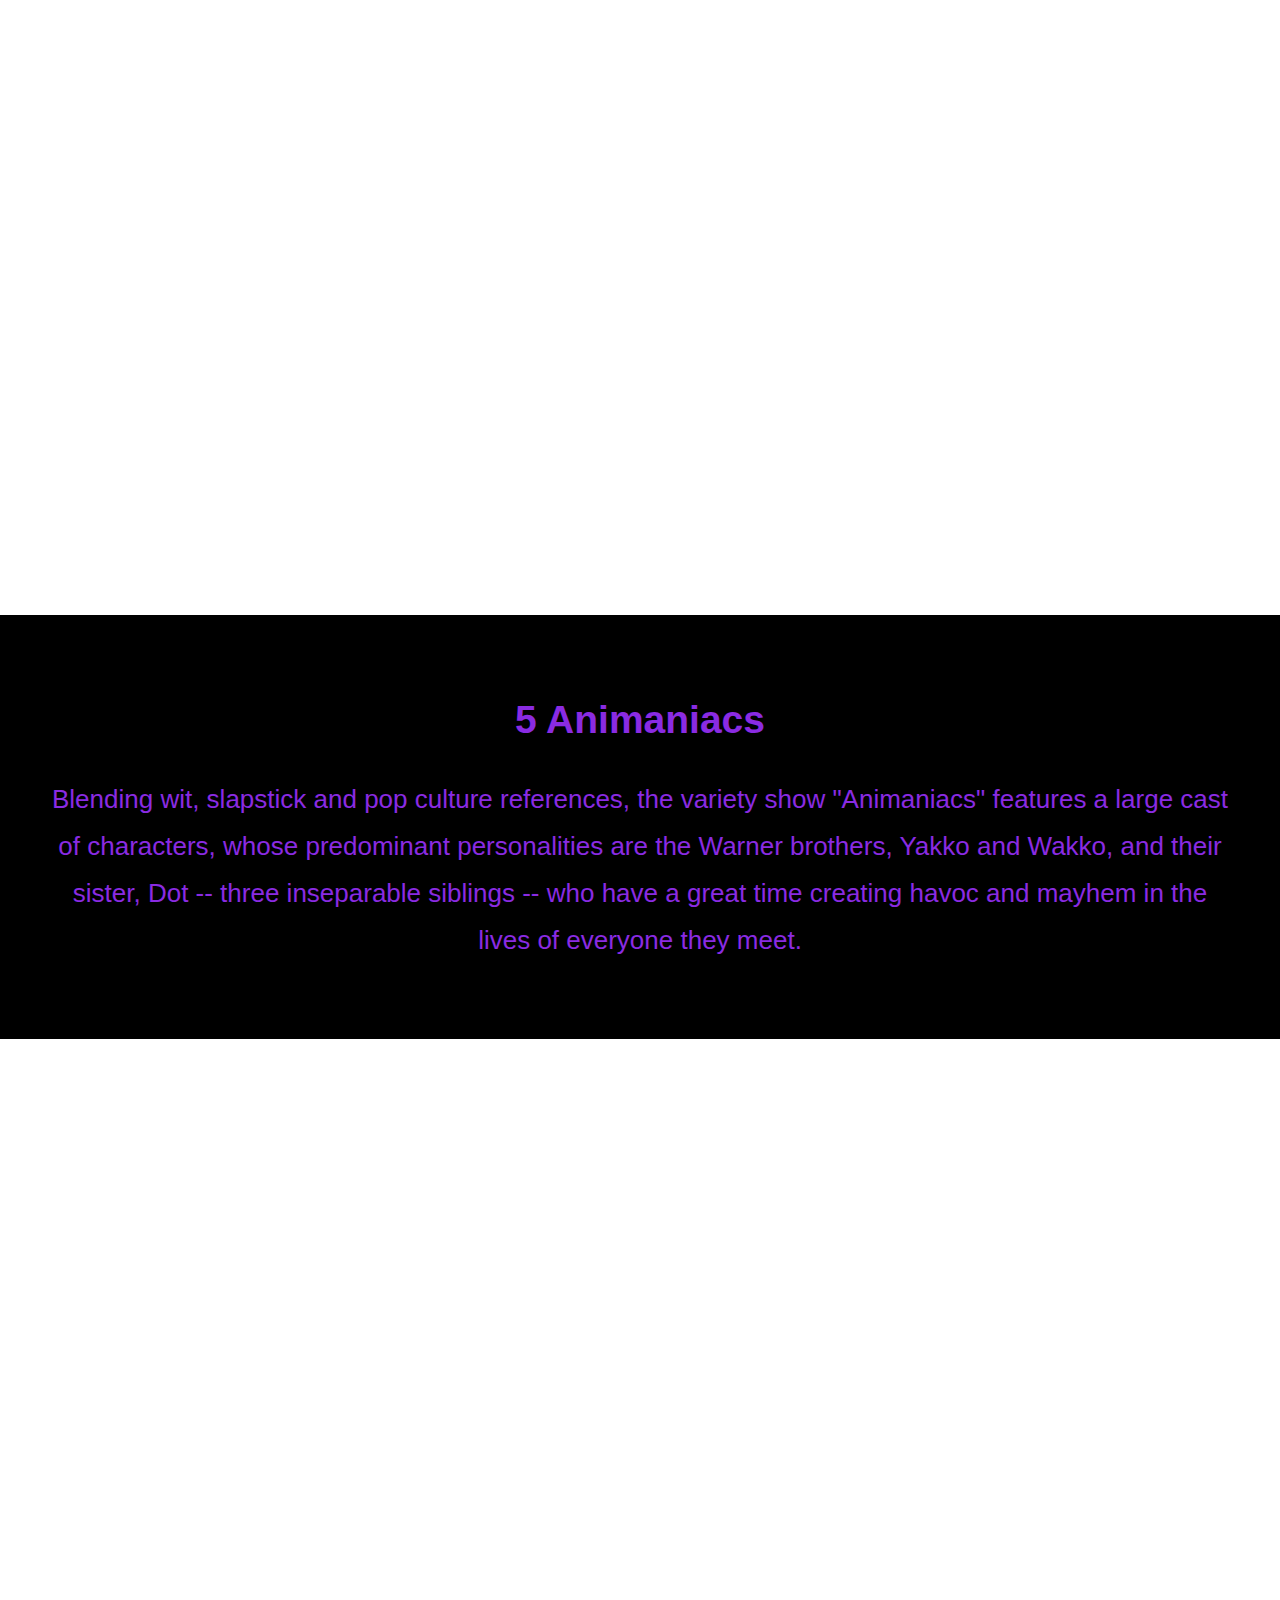
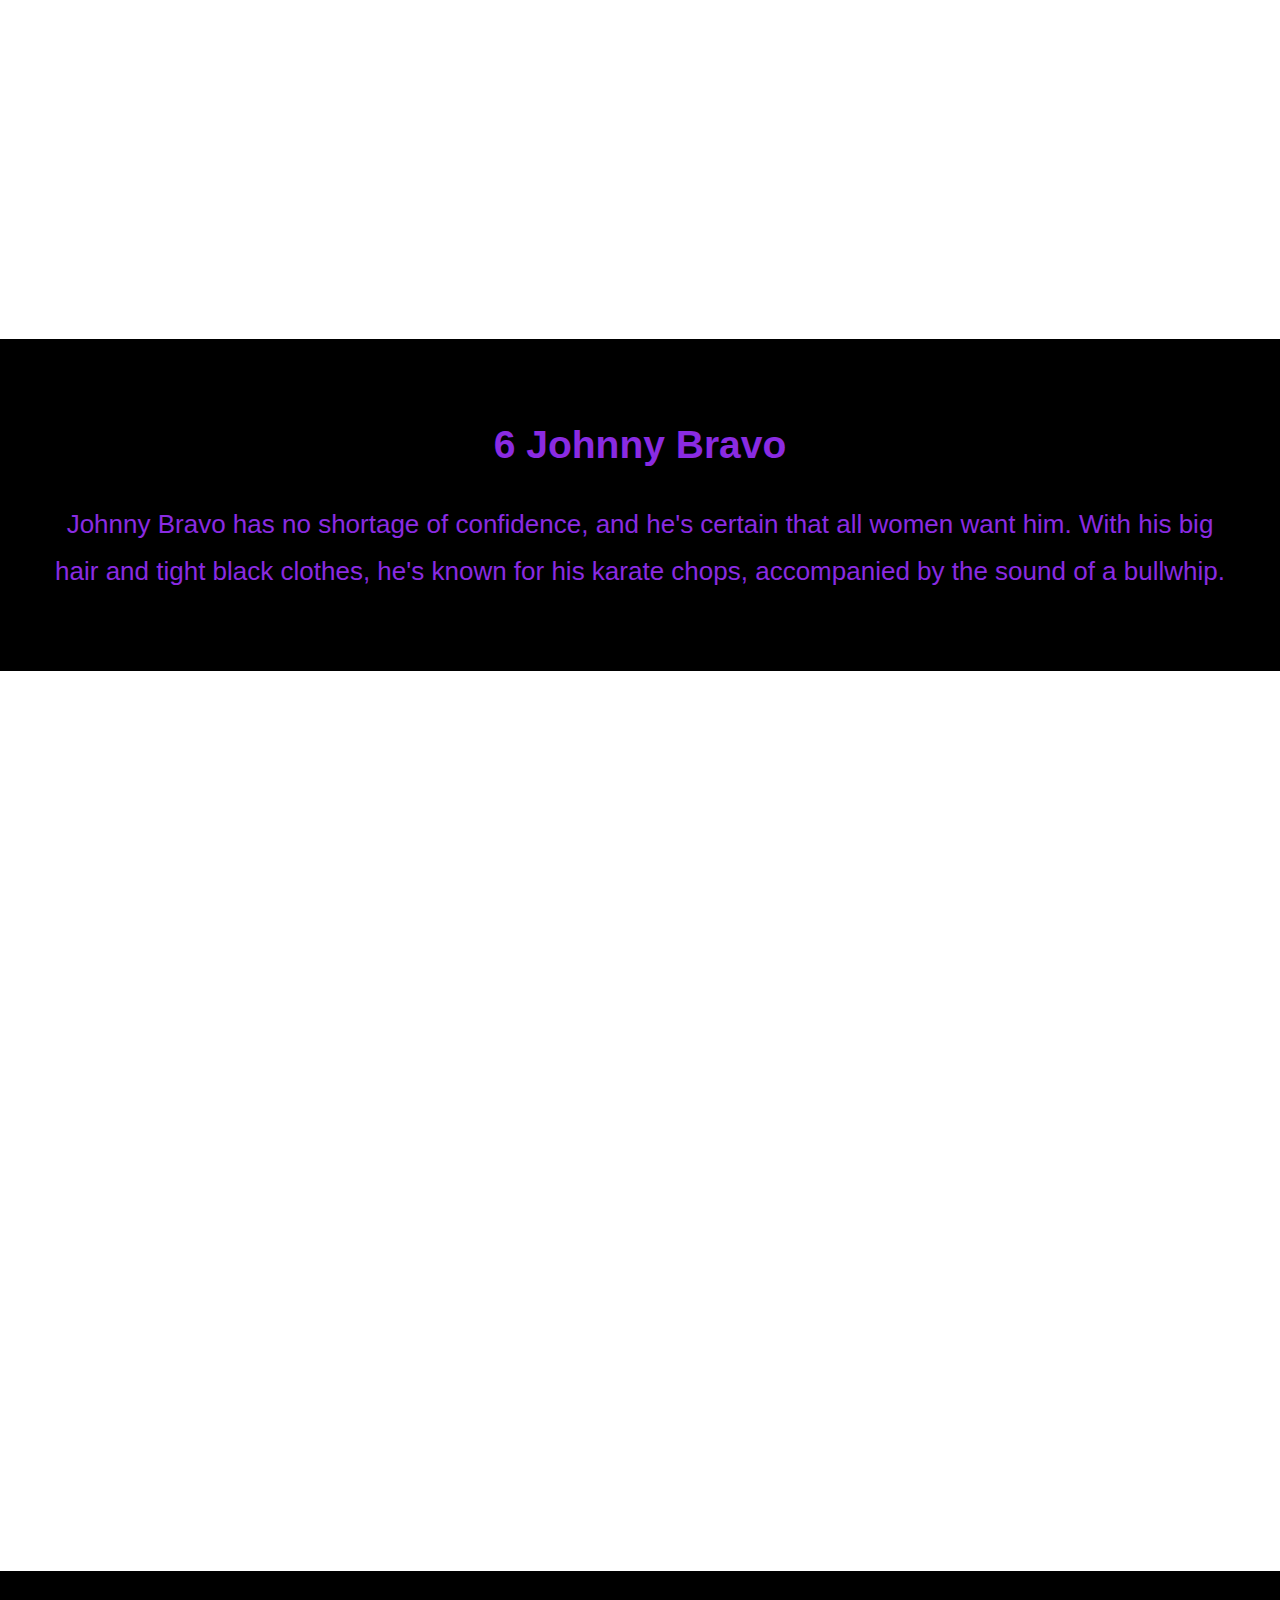
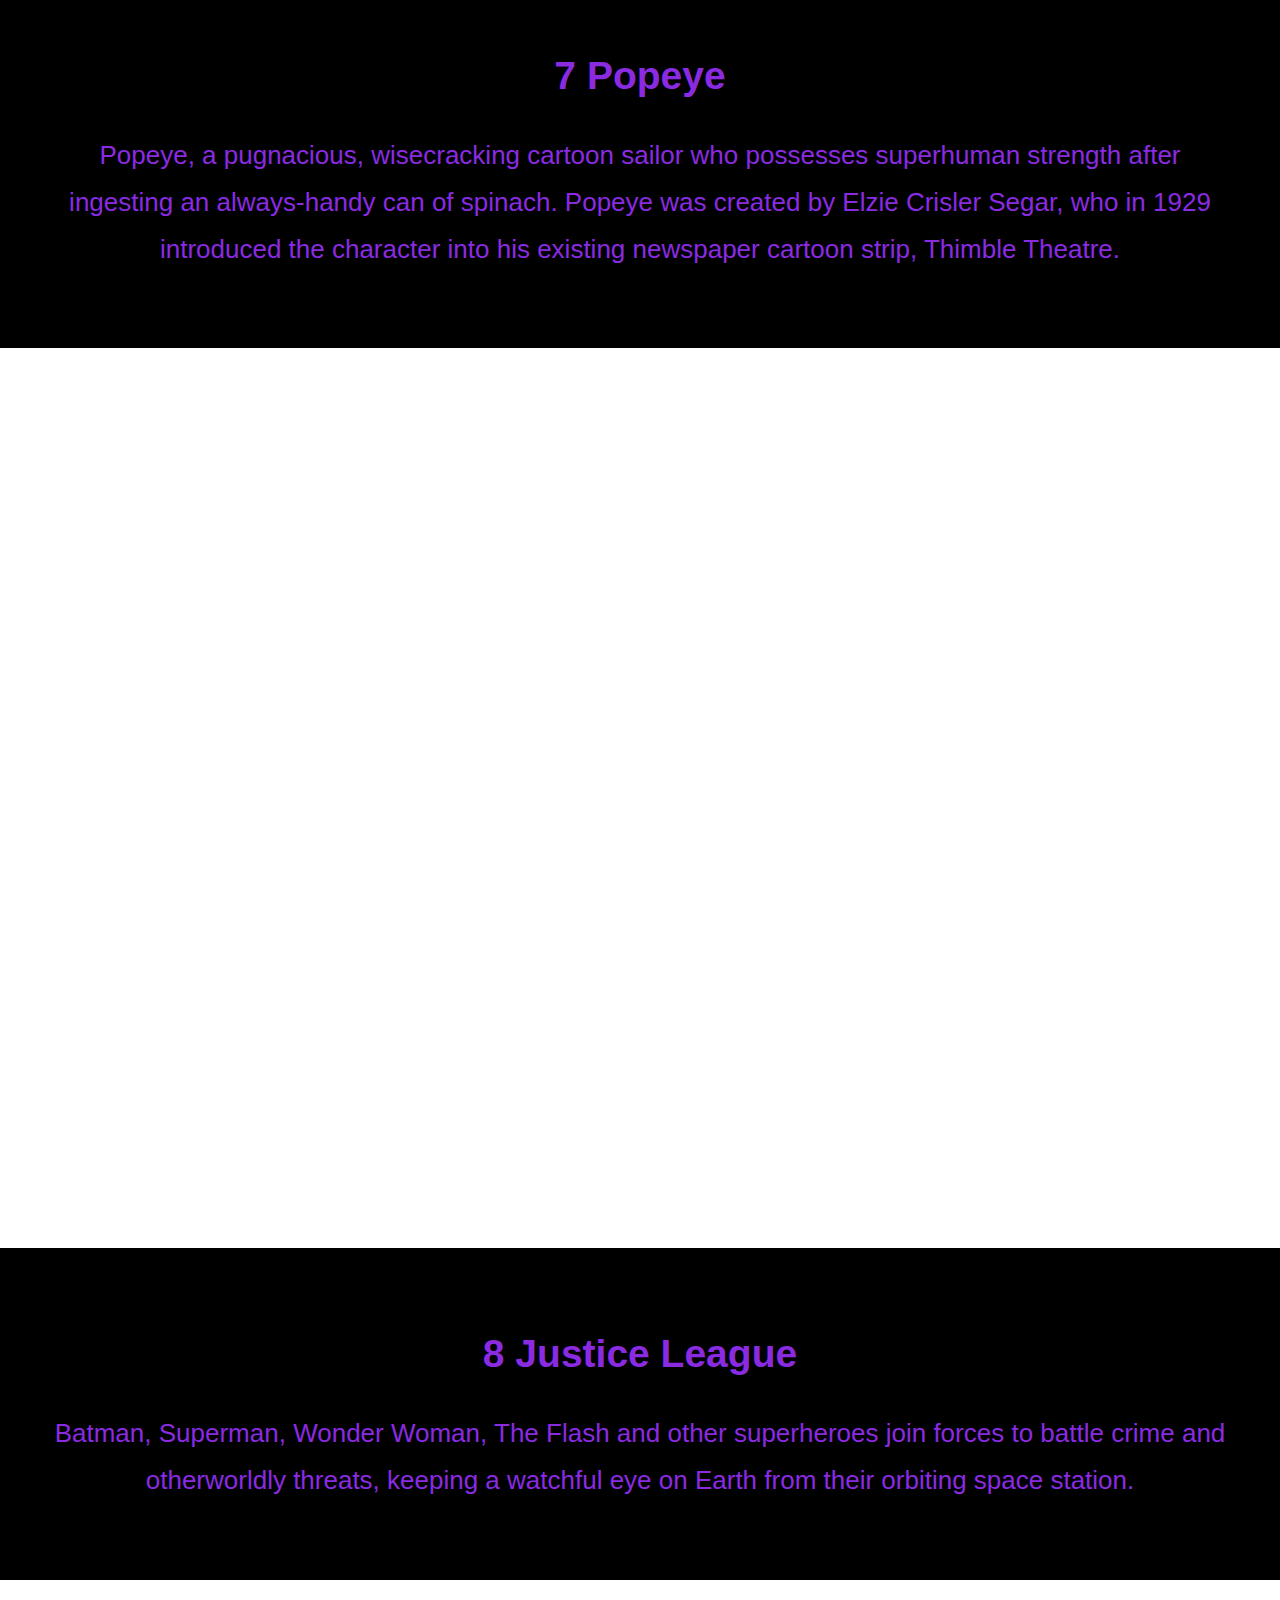
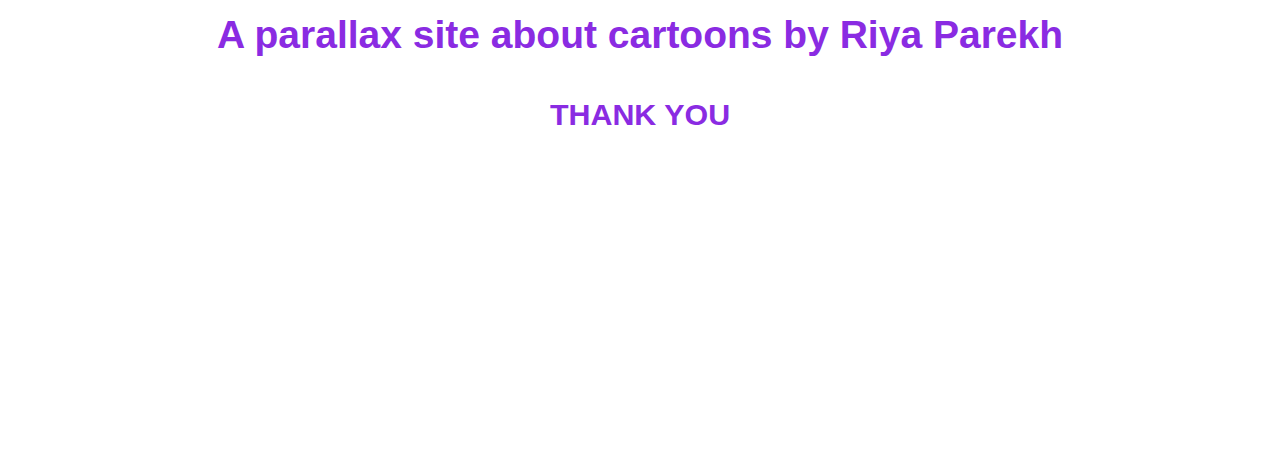
==== commit 619a6585: "ht" ====
--- a/para.html
+++ b/para.html
@@ -27,8 +27,7 @@
 
 <div class="pimg1">
     <div class="ptext">
-      <span class="border">
-      </span>  
+ 
     </div>
  </div>
 
@@ -41,7 +40,7 @@
 
     <div class="pimg2">
         <div class="ptext">
-//<span class="border"> </span>//
+
         </div>
      </div>
     
@@ -54,7 +53,7 @@
 
         <div class="pimg3">
          <div class="ptext">
- //<span class="border"> </span>//
+
          </div>
       </div>
 
@@ -67,7 +66,7 @@
  
        <div class="pimg4">
          <div class="ptext">
- //<span class="border"> </span>//
+ 
          </div>
       </div>
 
@@ -82,7 +81,6 @@
 
       <div class="pimg5">
          <div class="ptext">
- //<span class="border"> </span>//
          </div>
       </div>
 
@@ -97,7 +95,7 @@
 
       <div class="pimg6">
          <div class="ptext">
- //<span class="border"> </span>//
+ 
          </div>
       </div>
 
@@ -112,7 +110,7 @@
 
       <div class="pimg7">
          <div class="ptext">
- //<span class="border"> </span>//
+
          </div>
       </div>
 
@@ -126,7 +124,7 @@
     
       <div class="pimg8">
          <div class="ptext">
- //<span class="border"> </span>//
+
          </div>
       </div>
 
@@ -141,9 +139,9 @@
 
         <div class="pimg0">
          <div class="ptext">
-           <span class="border">
-          <h2>A parallax site about cartoons by Riya Parekh
-           THANK YOU</h2> 
+         <span class="border">
+          <h2>A parallax site about cartoons by Riya Parekh</h2> 
+          <h3>THANK YOU</h3>
            </span>  
          </div>
       </div>
--- a/para style.css
+++ b/para style.css
@@ -22,7 +22,7 @@
 
 .pimg0{
     background-image: url('../Images/0 ALL CN.jpeg'); 
-    min-height: 100%;
+    min-height: 50%;
 }
 
 
@@ -91,7 +91,7 @@
     text-align: center;
 }
 
-.border{
+.border, {
    background-color: rgba(52, 54, 54, 0.29); 
    color: black;
    border-radius: 20px;
